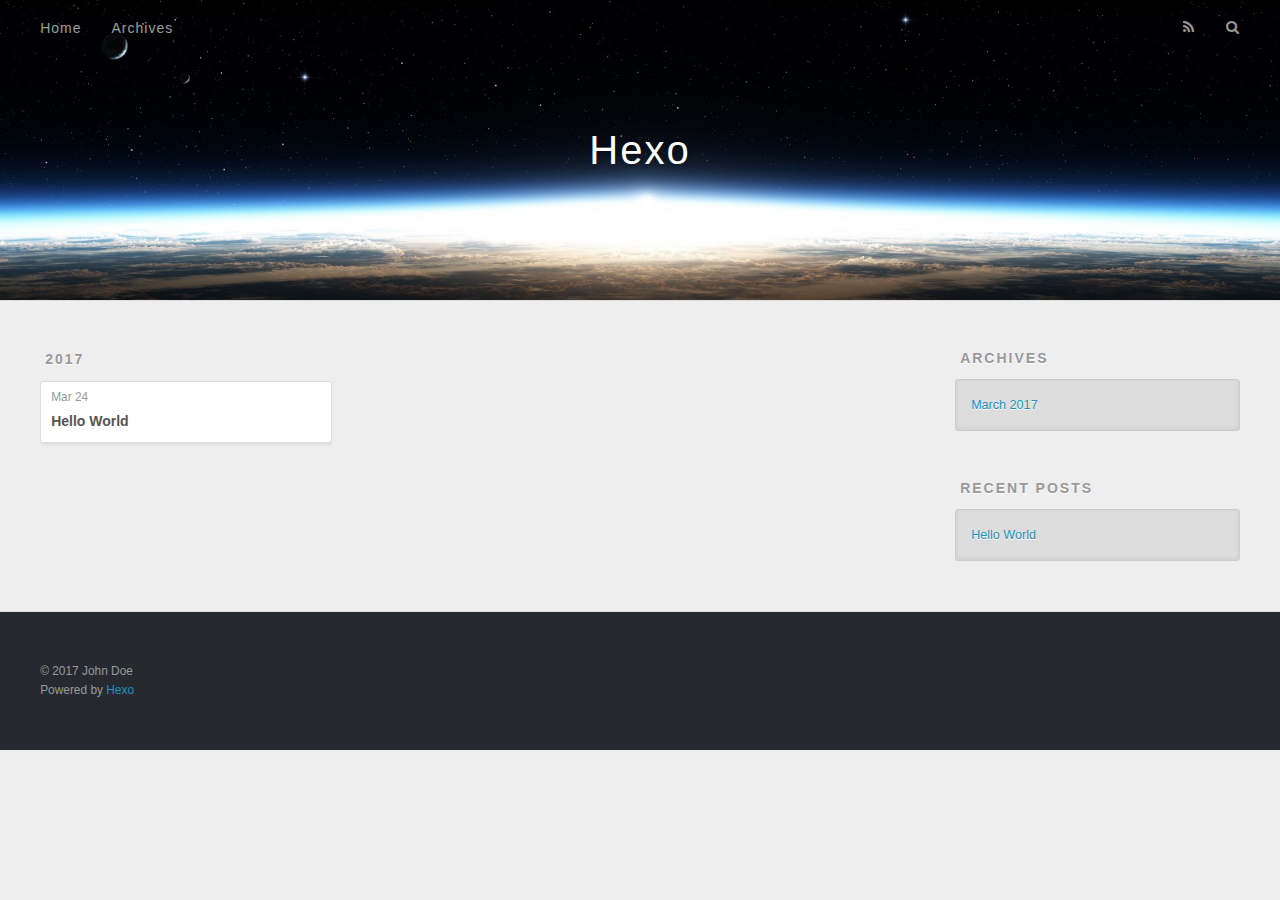
==== archives/index.html @ 80549d4f "Site updated: 2017-03-24 17:54:15" ====
<!DOCTYPE html>
<html>
<head>
  <meta charset="utf-8">
  
  <title>Archives | Hexo</title>
  <meta name="viewport" content="width=device-width, initial-scale=1, maximum-scale=1">
  <meta property="og:type" content="website">
<meta property="og:title" content="Hexo">
<meta property="og:url" content="http://yoursite.com/archives/index.html">
<meta property="og:site_name" content="Hexo">
<meta name="twitter:card" content="summary">
<meta name="twitter:title" content="Hexo">
  
    <link rel="alternate" href="/atom.xml" title="Hexo" type="application/atom+xml">
  
  
    <link rel="icon" href="/favicon.png">
  
  
    <link href="//fonts.googleapis.com/css?family=Source+Code+Pro" rel="stylesheet" type="text/css">
  
  <link rel="stylesheet" href="/css/style.css">
  

</head>

<body>
  <div id="container">
    <div id="wrap">
      <header id="header">
  <div id="banner"></div>
  <div id="header-outer" class="outer">
    <div id="header-title" class="inner">
      <h1 id="logo-wrap">
        <a href="/" id="logo">Hexo</a>
      </h1>
      
    </div>
    <div id="header-inner" class="inner">
      <nav id="main-nav">
        <a id="main-nav-toggle" class="nav-icon"></a>
        
          <a class="main-nav-link" href="/">Home</a>
        
          <a class="main-nav-link" href="/archives">Archives</a>
        
      </nav>
      <nav id="sub-nav">
        
          <a id="nav-rss-link" class="nav-icon" href="/atom.xml" title="RSS Feed"></a>
        
        <a id="nav-search-btn" class="nav-icon" title="Search"></a>
      </nav>
      <div id="search-form-wrap">
        <form action="//google.com/search" method="get" accept-charset="UTF-8" class="search-form"><input type="search" name="q" results="0" class="search-form-input" placeholder="Search"><button type="submit" class="search-form-submit">&#xF002;</button><input type="hidden" name="sitesearch" value="http://yoursite.com"></form>
      </div>
    </div>
  </div>
</header>
      <div class="outer">
        <section id="main">
  
  
    
    
      
      
      <section class="archives-wrap">
        <div class="archive-year-wrap">
          <a href="/archives/2017" class="archive-year">2017</a>
        </div>
        <div class="archives">
    
    <article class="archive-article archive-type-post">
  <div class="archive-article-inner">
    <header class="archive-article-header">
      <a href="/2017/03/24/hello-world/" class="archive-article-date">
  <time datetime="2017-03-24T09:26:03.000Z" itemprop="datePublished">Mar 24</time>
</a>
      
  
    <h1 itemprop="name">
      <a class="archive-article-title" href="/2017/03/24/hello-world/">Hello World</a>
    </h1>
  

    </header>
  </div>
</article>
  
  
    </div></section>
  

</section>
        
          <aside id="sidebar">
  
    

  
    

  
    
  
    
  <div class="widget-wrap">
    <h3 class="widget-title">Archives</h3>
    <div class="widget">
      <ul class="archive-list"><li class="archive-list-item"><a class="archive-list-link" href="/archives/2017/03/">March 2017</a></li></ul>
    </div>
  </div>


  
    
  <div class="widget-wrap">
    <h3 class="widget-title">Recent Posts</h3>
    <div class="widget">
      <ul>
        
          <li>
            <a href="/2017/03/24/hello-world/">Hello World</a>
          </li>
        
      </ul>
    </div>
  </div>

  
</aside>
        
      </div>
      <footer id="footer">
  
  <div class="outer">
    <div id="footer-info" class="inner">
      &copy; 2017 John Doe<br>
      Powered by <a href="http://hexo.io/" target="_blank">Hexo</a>
    </div>
  </div>
</footer>
    </div>
    <nav id="mobile-nav">
  
    <a href="/" class="mobile-nav-link">Home</a>
  
    <a href="/archives" class="mobile-nav-link">Archives</a>
  
</nav>
    

<script src="//ajax.googleapis.com/ajax/libs/jquery/2.0.3/jquery.min.js"></script>


  <link rel="stylesheet" href="/fancybox/jquery.fancybox.css">
  <script src="/fancybox/jquery.fancybox.pack.js"></script>


<script src="/js/script.js"></script>

  </div>
</body>
</html>
---- css/style.css ----
body {
  width: 100%;
}
body:before,
body:after {
  content: "";
  display: table;
}
body:after {
  clear: both;
}
html,
body,
div,
span,
applet,
object,
iframe,
h1,
h2,
h3,
h4,
h5,
h6,
p,
blockquote,
pre,
a,
abbr,
acronym,
address,
big,
cite,
code,
del,
dfn,
em,
img,
ins,
kbd,
q,
s,
samp,
small,
strike,
strong,
sub,
sup,
tt,
var,
dl,
dt,
dd,
ol,
ul,
li,
fieldset,
form,
label,
legend,
table,
caption,
tbody,
tfoot,
thead,
tr,
th,
td {
  margin: 0;
  padding: 0;
  border: 0;
  outline: 0;
  font-weight: inherit;
  font-style: inherit;
  font-family: inherit;
  font-size: 100%;
  vertical-align: baseline;
}
body {
  line-height: 1;
  color: #000;
  background: #fff;
}
ol,
ul {
  list-style: none;
}
table {
  border-collapse: separate;
  border-spacing: 0;
  vertical-align: middle;
}
caption,
th,
td {
  text-align: left;
  font-weight: normal;
  vertical-align: middle;
}
a img {
  border: none;
}
input,
button {
  margin: 0;
  padding: 0;
}
input::-moz-focus-inner,
button::-moz-focus-inner {
  border: 0;
  padding: 0;
}
@font-face {
  font-family: FontAwesome;
  font-style: normal;
  font-weight: normal;
  src: url("fonts/fontawesome-webfont.eot?v=#4.0.3");
  src: url("fonts/fontawesome-webfont.eot?#iefix&v=#4.0.3") format("embedded-opentype"), url("fonts/fontawesome-webfont.woff?v=#4.0.3") format("woff"), url("fonts/fontawesome-webfont.ttf?v=#4.0.3") format("truetype"), url("fonts/fontawesome-webfont.svg#fontawesomeregular?v=#4.0.3") format("svg");
}
html,
body,
#container {
  height: 100%;
}
body {
  background: #eee;
  font: 14px "Helvetica Neue", Helvetica, Arial, sans-serif;
  -webkit-text-size-adjust: 100%;
}
.outer {
  max-width: 1220px;
  margin: 0 auto;
  padding: 0 20px;
}
.outer:before,
.outer:after {
  content: "";
  display: table;
}
.outer:after {
  clear: both;
}
.inner {
  display: inline;
  float: left;
  width: 98.33333333333333%;
  margin: 0 0.833333333333333%;
}
.left,
.alignleft {
  float: left;
}
.right,
.alignright {
  float: right;
}
.clear {
  clear: both;
}
#container {
  position: relative;
}
.mobile-nav-on {
  overflow: hidden;
}
#wrap {
  height: 100%;
  width: 100%;
  position: absolute;
  top: 0;
  left: 0;
  -webkit-transition: 0.2s ease-out;
  -moz-transition: 0.2s ease-out;
  -ms-transition: 0.2s ease-out;
  transition: 0.2s ease-out;
  z-index: 1;
  background: #eee;
}
.mobile-nav-on #wrap {
  left: 280px;
}
@media screen and (min-width: 768px) {
  #main {
    display: inline;
    float: left;
    width: 73.33333333333333%;
    margin: 0 0.833333333333333%;
  }
}
.article-date,
.article-category-link,
.archive-year,
.widget-title {
  text-decoration: none;
  text-transform: uppercase;
  letter-spacing: 2px;
  color: #999;
  margin-bottom: 1em;
  margin-left: 5px;
  line-height: 1em;
  text-shadow: 0 1px #fff;
  font-weight: bold;
}
.article-inner,
.archive-article-inner {
  background: #fff;
  -webkit-box-shadow: 1px 2px 3px #ddd;
  box-shadow: 1px 2px 3px #ddd;
  border: 1px solid #ddd;
  border-radius: 3px;
}
.article-entry h1,
.widget h1 {
  font-size: 2em;
}
.article-entry h2,
.widget h2 {
  font-size: 1.5em;
}
.article-entry h3,
.widget h3 {
  font-size: 1.3em;
}
.article-entry h4,
.widget h4 {
  font-size: 1.2em;
}
.article-entry h5,
.widget h5 {
  font-size: 1em;
}
.article-entry h6,
.widget h6 {
  font-size: 1em;
  color: #999;
}
.article-entry hr,
.widget hr {
  border: 1px dashed #ddd;
}
.article-entry strong,
.widget strong {
  font-weight: bold;
}
.article-entry em,
.widget em,
.article-entry cite,
.widget cite {
  font-style: italic;
}
.article-entry sup,
.widget sup,
.article-entry sub,
.widget sub {
  font-size: 0.75em;
  line-height: 0;
  position: relative;
  vertical-align: baseline;
}
.article-entry sup,
.widget sup {
  top: -0.5em;
}
.article-entry sub,
.widget sub {
  bottom: -0.2em;
}
.article-entry small,
.widget small {
  font-size: 0.85em;
}
.article-entry acronym,
.widget acronym,
.article-entry abbr,
.widget abbr {
  border-bottom: 1px dotted;
}
.article-entry ul,
.widget ul,
.article-entry ol,
.widget ol,
.article-entry dl,
.widget dl {
  margin: 0 20px;
  line-height: 1.6em;
}
.article-entry ul ul,
.widget ul ul,
.article-entry ol ul,
.widget ol ul,
.article-entry ul ol,
.widget ul ol,
.article-entry ol ol,
.widget ol ol {
  margin-top: 0;
  margin-bottom: 0;
}
.article-entry ul,
.widget ul {
  list-style: disc;
}
.article-entry ol,
.widget ol {
  list-style: decimal;
}
.article-entry dt,
.widget dt {
  font-weight: bold;
}
#header {
  height: 300px;
  position: relative;
  border-bottom: 1px solid #ddd;
}
#header:before,
#header:after {
  content: "";
  position: absolute;
  left: 0;
  right: 0;
  height: 40px;
}
#header:before {
  top: 0;
  background: -webkit-linear-gradient(rgba(0,0,0,0.2), transparent);
  background: -moz-linear-gradient(rgba(0,0,0,0.2), transparent);
  background: -ms-linear-gradient(rgba(0,0,0,0.2), transparent);
  background: linear-gradient(rgba(0,0,0,0.2), transparent);
}
#header:after {
  bottom: 0;
  background: -webkit-linear-gradient(transparent, rgba(0,0,0,0.2));
  background: -moz-linear-gradient(transparent, rgba(0,0,0,0.2));
  background: -ms-linear-gradient(transparent, rgba(0,0,0,0.2));
  background: linear-gradient(transparent, rgba(0,0,0,0.2));
}
#header-outer {
  height: 100%;
  position: relative;
}
#header-inner {
  position: relative;
  overflow: hidden;
}
#banner {
  position: absolute;
  top: 0;
  left: 0;
  width: 100%;
  height: 100%;
  background: url("images/banner.jpg") center #000;
  -webkit-background-size: cover;
  -moz-background-size: cover;
  background-size: cover;
  z-index: -1;
}
#header-title {
  text-align: center;
  height: 40px;
  position: absolute;
  top: 50%;
  left: 0;
  margin-top: -20px;
}
#logo,
#subtitle {
  text-decoration: none;
  color: #fff;
  font-weight: 300;
  text-shadow: 0 1px 4px rgba(0,0,0,0.3);
}
#logo {
  font-size: 40px;
  line-height: 40px;
  letter-spacing: 2px;
}
#subtitle {
  font-size: 16px;
  line-height: 16px;
  letter-spacing: 1px;
}
#subtitle-wrap {
  margin-top: 16px;
}
#main-nav {
  float: left;
  margin-left: -15px;
}
.nav-icon,
.main-nav-link {
  float: left;
  color: #fff;
  opacity: 0.6;
  text-decoration: none;
  text-shadow: 0 1px rgba(0,0,0,0.2);
  -webkit-transition: opacity 0.2s;
  -moz-transition: opacity 0.2s;
  -ms-transition: opacity 0.2s;
  transition: opacity 0.2s;
  display: block;
  padding: 20px 15px;
}
.nav-icon:hover,
.main-nav-link:hover {
  opacity: 1;
}
.nav-icon {
  font-family: FontAwesome;
  text-align: center;
  font-size: 14px;
  width: 14px;
  height: 14px;
  padding: 20px 15px;
  position: relative;
  cursor: pointer;
}
.main-nav-link {
  font-weight: 300;
  letter-spacing: 1px;
}
@media screen and (max-width: 479px) {
  .main-nav-link {
    display: none;
  }
}
#main-nav-toggle {
  display: none;
}
#main-nav-toggle:before {
  content: "\f0c9";
}
@media screen and (max-width: 479px) {
  #main-nav-toggle {
    display: block;
  }
}
#sub-nav {
  float: right;
  margin-right: -15px;
}
#nav-rss-link:before {
  content: "\f09e";
}
#nav-search-btn:before {
  content: "\f002";
}
#search-form-wrap {
  position: absolute;
  top: 15px;
  width: 150px;
  height: 30px;
  right: -150px;
  opacity: 0;
  -webkit-transition: 0.2s ease-out;
  -moz-transition: 0.2s ease-out;
  -ms-transition: 0.2s ease-out;
  transition: 0.2s ease-out;
}
#search-form-wrap.on {
  opacity: 1;
  right: 0;
}
@media screen and (max-width: 479px) {
  #search-form-wrap {
    width: 100%;
    right: -100%;
  }
}
.search-form {
  position: absolute;
  top: 0;
  left: 0;
  right: 0;
  background: #fff;
  padding: 5px 15px;
  border-radius: 15px;
  -webkit-box-shadow: 0 0 10px rgba(0,0,0,0.3);
  box-shadow: 0 0 10px rgba(0,0,0,0.3);
}
.search-form-input {
  border: none;
  background: none;
  color: #555;
  width: 100%;
  font: 13px "Helvetica Neue", Helvetica, Arial, sans-serif;
  outline: none;
}
.search-form-input::-webkit-search-results-decoration,
.search-form-input::-webkit-search-cancel-button {
  -webkit-appearance: none;
}
.search-form-submit {
  position: absolute;
  top: 50%;
  right: 10px;
  margin-top: -7px;
  font: 13px FontAwesome;
  border: none;
  background: none;
  color: #bbb;
  cursor: pointer;
}
.search-form-submit:hover,
.search-form-submit:focus {
  color: #777;
}
.article {
  margin: 50px 0;
}
.article-inner {
  overflow: hidden;
}
.article-meta:before,
.article-meta:after {
  content: "";
  display: table;
}
.article-meta:after {
  clear: both;
}
.article-date {
  float: left;
}
.article-category {
  float: left;
  line-height: 1em;
  color: #ccc;
  text-shadow: 0 1px #fff;
  margin-left: 8px;
}
.article-category:before {
  content: "\2022";
}
.article-category-link {
  margin: 0 12px 1em;
}
.article-header {
  padding: 20px 20px 0;
}
.article-title {
  text-decoration: none;
  font-size: 2em;
  font-weight: bold;
  color: #555;
  line-height: 1.1em;
  -webkit-transition: color 0.2s;
  -moz-transition: color 0.2s;
  -ms-transition: color 0.2s;
  transition: color 0.2s;
}
a.article-title:hover {
  color: #258fb8;
}
.article-entry {
  color: #555;
  padding: 0 20px;
}
.article-entry:before,
.article-entry:after {
  content: "";
  display: table;
}
.article-entry:after {
  clear: both;
}
.article-entry p,
.article-entry table {
  line-height: 1.6em;
  margin: 1.6em 0;
}
.article-entry h1,
.article-entry h2,
.article-entry h3,
.article-entry h4,
.article-entry h5,
.article-entry h6 {
  font-weight: bold;
}
.article-entry h1,
.article-entry h2,
.article-entry h3,
.article-entry h4,
.article-entry h5,
.article-entry h6 {
  line-height: 1.1em;
  margin: 1.1em 0;
}
.article-entry a {
  color: #258fb8;
  text-decoration: none;
}
.article-entry a:hover {
  text-decoration: underline;
}
.article-entry ul,
.article-entry ol,
.article-entry dl {
  margin-top: 1.6em;
  margin-bottom: 1.6em;
}
.article-entry img,
.article-entry video {
  max-width: 100%;
  height: auto;
  display: block;
  margin: auto;
}
.article-entry iframe {
  border: none;
}
.article-entry table {
  width: 100%;
  border-collapse: collapse;
  border-spacing: 0;
}
.article-entry th {
  font-weight: bold;
  border-bottom: 3px solid #ddd;
  padding-bottom: 0.5em;
}
.article-entry td {
  border-bottom: 1px solid #ddd;
  padding: 10px 0;
}
.article-entry blockquote {
  font-family: Georgia, "Times New Roman", serif;
  font-size: 1.4em;
  margin: 1.6em 20px;
  text-align: center;
}
.article-entry blockquote footer {
  font-size: 14px;
  margin: 1.6em 0;
  font-family: "Helvetica Neue", Helvetica, Arial, sans-serif;
}
.article-entry blockquote footer cite:before {
  content: "—";
  padding: 0 0.5em;
}
.article-entry .pullquote {
  text-align: left;
  width: 45%;
  margin: 0;
}
.article-entry .pullquote.left {
  margin-left: 0.5em;
  margin-right: 1em;
}
.article-entry .pullquote.right {
  margin-right: 0.5em;
  margin-left: 1em;
}
.article-entry .caption {
  color: #999;
  display: block;
  font-size: 0.9em;
  margin-top: 0.5em;
  position: relative;
  text-align: center;
}
.article-entry .video-container {
  position: relative;
  padding-top: 56.25%;
  height: 0;
  overflow: hidden;
}
.article-entry .video-container iframe,
.article-entry .video-container object,
.article-entry .video-container embed {
  position: absolute;
  top: 0;
  left: 0;
  width: 100%;
  height: 100%;
  margin-top: 0;
}
.article-more-link a {
  display: inline-block;
  line-height: 1em;
  padding: 6px 15px;
  border-radius: 15px;
  background: #eee;
  color: #999;
  text-shadow: 0 1px #fff;
  text-decoration: none;
}
.article-more-link a:hover {
  background: #258fb8;
  color: #fff;
  text-decoration: none;
  text-shadow: 0 1px #1e7293;
}
.article-footer {
  font-size: 0.85em;
  line-height: 1.6em;
  border-top: 1px solid #ddd;
  padding-top: 1.6em;
  margin: 0 20px 20px;
}
.article-footer:before,
.article-footer:after {
  content: "";
  display: table;
}
.article-footer:after {
  clear: both;
}
.article-footer a {
  color: #999;
  text-decoration: none;
}
.article-footer a:hover {
  color: #555;
}
.article-tag-list-item {
  float: left;
  margin-right: 10px;
}
.article-tag-list-link:before {
  content: "#";
}
.article-comment-link {
  float: right;
}
.article-comment-link:before {
  content: "\f075";
  font-family: FontAwesome;
  padding-right: 8px;
}
.article-share-link {
  cursor: pointer;
  float: right;
  margin-left: 20px;
}
.article-share-link:before {
  content: "\f064";
  font-family: FontAwesome;
  padding-right: 6px;
}
#article-nav {
  position: relative;
}
#article-nav:before,
#article-nav:after {
  content: "";
  display: table;
}
#article-nav:after {
  clear: both;
}
@media screen and (min-width: 768px) {
  #article-nav {
    margin: 50px 0;
  }
  #article-nav:before {
    width: 8px;
    height: 8px;
    position: absolute;
    top: 50%;
    left: 50%;
    margin-top: -4px;
    margin-left: -4px;
    content: "";
    border-radius: 50%;
    background: #ddd;
    -webkit-box-shadow: 0 1px 2px #fff;
    box-shadow: 0 1px 2px #fff;
  }
}
.article-nav-link-wrap {
  text-decoration: none;
  text-shadow: 0 1px #fff;
  color: #999;
  -webkit-box-sizing: border-box;
  -moz-box-sizing: border-box;
  box-sizing: border-box;
  margin-top: 50px;
  text-align: center;
  display: block;
}
.article-nav-link-wrap:hover {
  color: #555;
}
@media screen and (min-width: 768px) {
  .article-nav-link-wrap {
    width: 50%;
    margin-top: 0;
  }
}
@media screen and (min-width: 768px) {
  #article-nav-newer {
    float: left;
    text-align: right;
    padding-right: 20px;
  }
}
@media screen and (min-width: 768px) {
  #article-nav-older {
    float: right;
    text-align: left;
    padding-left: 20px;
  }
}
.article-nav-caption {
  text-transform: uppercase;
  letter-spacing: 2px;
  color: #ddd;
  line-height: 1em;
  font-weight: bold;
}
#article-nav-newer .article-nav-caption {
  margin-right: -2px;
}
.article-nav-title {
  font-size: 0.85em;
  line-height: 1.6em;
  margin-top: 0.5em;
}
.article-share-box {
  position: absolute;
  display: none;
  background: #fff;
  -webkit-box-shadow: 1px 2px 10px rgba(0,0,0,0.2);
  box-shadow: 1px 2px 10px rgba(0,0,0,0.2);
  border-radius: 3px;
  margin-left: -145px;
  overflow: hidden;
  z-index: 1;
}
.article-share-box.on {
  display: block;
}
.article-share-input {
  width: 100%;
  background: none;
  -webkit-box-sizing: border-box;
  -moz-box-sizing: border-box;
  box-sizing: border-box;
  font: 14px "Helvetica Neue", Helvetica, Arial, sans-serif;
  padding: 0 15px;
  color: #555;
  outline: none;
  border: 1px solid #ddd;
  border-radius: 3px 3px 0 0;
  height: 36px;
  line-height: 36px;
}
.article-share-links {
  background: #eee;
}
.article-share-links:before,
.article-share-links:after {
  content: "";
  display: table;
}
.article-share-links:after {
  clear: both;
}
.article-share-twitter,
.article-share-facebook,
.article-share-pinterest,
.article-share-google {
  width: 50px;
  height: 36px;
  display: block;
  float: left;
  position: relative;
  color: #999;
  text-shadow: 0 1px #fff;
}
.article-share-twitter:before,
.article-share-facebook:before,
.article-share-pinterest:before,
.article-share-google:before {
  font-size: 20px;
  font-family: FontAwesome;
  width: 20px;
  height: 20px;
  position: absolute;
  top: 50%;
  left: 50%;
  margin-top: -10px;
  margin-left: -10px;
  text-align: center;
}
.article-share-twitter:hover,
.article-share-facebook:hover,
.article-share-pinterest:hover,
.article-share-google:hover {
  color: #fff;
}
.article-share-twitter:before {
  content: "\f099";
}
.article-share-twitter:hover {
  background: #00aced;
  text-shadow: 0 1px #008abe;
}
.article-share-facebook:before {
  content: "\f09a";
}
.article-share-facebook:hover {
  background: #3b5998;
  text-shadow: 0 1px #2f477a;
}
.article-share-pinterest:before {
  content: "\f0d2";
}
.article-share-pinterest:hover {
  background: #cb2027;
  text-shadow: 0 1px #a21a1f;
}
.article-share-google:before {
  content: "\f0d5";
}
.article-share-google:hover {
  background: #dd4b39;
  text-shadow: 0 1px #be3221;
}
.article-gallery {
  background: #000;
  position: relative;
}
.article-gallery-photos {
  position: relative;
  overflow: hidden;
}
.article-gallery-img {
  display: none;
  max-width: 100%;
}
.article-gallery-img:first-child {
  display: block;
}
.article-gallery-img.loaded {
  position: absolute;
  display: block;
}
.article-gallery-img img {
  display: block;
  max-width: 100%;
  margin: 0 auto;
}
#comments {
  background: #fff;
  -webkit-box-shadow: 1px 2px 3px #ddd;
  box-shadow: 1px 2px 3px #ddd;
  padding: 20px;
  border: 1px solid #ddd;
  border-radius: 3px;
  margin: 50px 0;
}
#comments a {
  color: #258fb8;
}
.archives-wrap {
  margin: 50px 0;
}
.archives:before,
.archives:after {
  content: "";
  display: table;
}
.archives:after {
  clear: both;
}
.archive-year-wrap {
  margin-bottom: 1em;
}
.archives {
  -webkit-column-gap: 10px;
  -moz-column-gap: 10px;
  column-gap: 10px;
}
@media screen and (min-width: 480px) and (max-width: 767px) {
  .archives {
    -webkit-column-count: 2;
    -moz-column-count: 2;
    column-count: 2;
  }
}
@media screen and (min-width: 768px) {
  .archives {
    -webkit-column-count: 3;
    -moz-column-count: 3;
    column-count: 3;
  }
}
.archive-article {
  -webkit-column-break-inside: avoid;
  page-break-inside: avoid;
  overflow: hidden;
  break-inside: avoid-column;
}
.archive-article-inner {
  padding: 10px;
  margin-bottom: 15px;
}
.archive-article-title {
  text-decoration: none;
  font-weight: bold;
  color: #555;
  -webkit-transition: color 0.2s;
  -moz-transition: color 0.2s;
  -ms-transition: color 0.2s;
  transition: color 0.2s;
  line-height: 1.6em;
}
.archive-article-title:hover {
  color: #258fb8;
}
.archive-article-footer {
  margin-top: 1em;
}
.archive-article-date {
  color: #999;
  text-decoration: none;
  font-size: 0.85em;
  line-height: 1em;
  margin-bottom: 0.5em;
  display: block;
}
#page-nav {
  margin: 50px auto;
  background: #fff;
  -webkit-box-shadow: 1px 2px 3px #ddd;
  box-shadow: 1px 2px 3px #ddd;
  border: 1px solid #ddd;
  border-radius: 3px;
  text-align: center;
  color: #999;
  overflow: hidden;
}
#page-nav:before,
#page-nav:after {
  content: "";
  display: table;
}
#page-nav:after {
  clear: both;
}
#page-nav a,
#page-nav span {
  padding: 10px 20px;
  line-height: 1;
  height: 2ex;
}
#page-nav a {
  color: #999;
  text-decoration: none;
}
#page-nav a:hover {
  background: #999;
  color: #fff;
}
#page-nav .prev {
  float: left;
}
#page-nav .next {
  float: right;
}
#page-nav .page-number {
  display: inline-block;
}
@media screen and (max-width: 479px) {
  #page-nav .page-number {
    display: none;
  }
}
#page-nav .current {
  color: #555;
  font-weight: bold;
}
#page-nav .space {
  color: #ddd;
}
#footer {
  background: #262a30;
  padding: 50px 0;
  border-top: 1px solid #ddd;
  color: #999;
}
#footer a {
  color: #258fb8;
  text-decoration: none;
}
#footer a:hover {
  text-decoration: underline;
}
#footer-info {
  line-height: 1.6em;
  font-size: 0.85em;
}
.article-entry pre,
.article-entry .highlight {
  background: #2d2d2d;
  margin: 0 -20px;
  padding: 15px 20px;
  border-style: solid;
  border-color: #ddd;
  border-width: 1px 0;
  overflow: auto;
  color: #ccc;
  line-height: 22.400000000000002px;
}
.article-entry .highlight .gutter pre,
.article-entry .gist .gist-file .gist-data .line-numbers {
  color: #666;
  font-size: 0.85em;
}
.article-entry pre,
.article-entry code {
  font-family: "Source Code Pro", Consolas, Monaco, Menlo, Consolas, monospace;
}
.article-entry code {
  background: #eee;
  text-shadow: 0 1px #fff;
  padding: 0 0.3em;
}
.article-entry pre code {
  background: none;
  text-shadow: none;
  padding: 0;
}
.article-entry .highlight pre {
  border: none;
  margin: 0;
  padding: 0;
}
.article-entry .highlight table {
  margin: 0;
  width: auto;
}
.article-entry .highlight td {
  border: none;
  padding: 0;
}
.article-entry .highlight figcaption {
  font-size: 0.85em;
  color: #999;
  line-height: 1em;
  margin-bottom: 1em;
}
.article-entry .highlight figcaption:before,
.article-entry .highlight figcaption:after {
  content: "";
  display: table;
}
.article-entry .highlight figcaption:after {
  clear: both;
}
.article-entry .highlight figcaption a {
  float: right;
}
.article-entry .highlight .gutter pre {
  text-align: right;
  padding-right: 20px;
}
.article-entry .highlight .line {
  height: 22.400000000000002px;
}
.article-entry .highlight .line.marked {
  background: #515151;
}
.article-entry .gist {
  margin: 0 -20px;
  border-style: solid;
  border-color: #ddd;
  border-width: 1px 0;
  background: #2d2d2d;
  padding: 15px 20px 15px 0;
}
.article-entry .gist .gist-file {
  border: none;
  font-family: "Source Code Pro", Consolas, Monaco, Menlo, Consolas, monospace;
  margin: 0;
}
.article-entry .gist .gist-file .gist-data {
  background: none;
  border: none;
}
.article-entry .gist .gist-file .gist-data .line-numbers {
  background: none;
  border: none;
  padding: 0 20px 0 0;
}
.article-entry .gist .gist-file .gist-data .line-data {
  padding: 0 !important;
}
.article-entry .gist .gist-file .highlight {
  margin: 0;
  padding: 0;
  border: none;
}
.article-entry .gist .gist-file .gist-meta {
  background: #2d2d2d;
  color: #999;
  font: 0.85em "Helvetica Neue", Helvetica, Arial, sans-serif;
  text-shadow: 0 0;
  padding: 0;
  margin-top: 1em;
  margin-left: 20px;
}
.article-entry .gist .gist-file .gist-meta a {
  color: #258fb8;
  font-weight: normal;
}
.article-entry .gist .gist-file .gist-meta a:hover {
  text-decoration: underline;
}
pre .comment,
pre .title {
  color: #999;
}
pre .variable,
pre .attribute,
pre .tag,
pre .regexp,
pre .ruby .constant,
pre .xml .tag .title,
pre .xml .pi,
pre .xml .doctype,
pre .html .doctype,
pre .css .id,
pre .css .class,
pre .css .pseudo {
  color: #f2777a;
}
pre .number,
pre .preprocessor,
pre .built_in,
pre .literal,
pre .params,
pre .constant {
  color: #f99157;
}
pre .class,
pre .ruby .class .title,
pre .css .rules .attribute {
  color: #9c9;
}
pre .string,
pre .value,
pre .inheritance,
pre .header,
pre .ruby .symbol,
pre .xml .cdata {
  color: #9c9;
}
pre .css .hexcolor {
  color: #6cc;
}
pre .function,
pre .python .decorator,
pre .python .title,
pre .ruby .function .title,
pre .ruby .title .keyword,
pre .perl .sub,
pre .javascript .title,
pre .coffeescript .title {
  color: #69c;
}
pre .keyword,
pre .javascript .function {
  color: #c9c;
}
@media screen and (max-width: 479px) {
  #mobile-nav {
    position: absolute;
    top: 0;
    left: 0;
    width: 280px;
    height: 100%;
    background: #191919;
    border-right: 1px solid #fff;
  }
}
@media screen and (max-width: 479px) {
  .mobile-nav-link {
    display: block;
    color: #999;
    text-decoration: none;
    padding: 15px 20px;
    font-weight: bold;
  }
  .mobile-nav-link:hover {
    color: #fff;
  }
}
@media screen and (min-width: 768px) {
  #sidebar {
    display: inline;
    float: left;
    width: 23.333333333333332%;
    margin: 0 0.833333333333333%;
  }
}
.widget-wrap {
  margin: 50px 0;
}
.widget {
  color: #777;
  text-shadow: 0 1px #fff;
  background: #ddd;
  -webkit-box-shadow: 0 -1px 4px #ccc inset;
  box-shadow: 0 -1px 4px #ccc inset;
  border: 1px solid #ccc;
  padding: 15px;
  border-radius: 3px;
}
.widget a {
  color: #258fb8;
  text-decoration: none;
}
.widget a:hover {
  text-decoration: underline;
}
.widget ul ul,
.widget ol ul,
.widget dl ul,
.widget ul ol,
.widget ol ol,
.widget dl ol,
.widget ul dl,
.widget ol dl,
.widget dl dl {
  margin-left: 15px;
  list-style: disc;
}
.widget {
  line-height: 1.6em;
  word-wrap: break-word;
  font-size: 0.9em;
}
.widget ul,
.widget ol {
  list-style: none;
  margin: 0;
}
.widget ul ul,
.widget ol ul,
.widget ul ol,
.widget ol ol {
  margin: 0 20px;
}
.widget ul ul,
.widget ol ul {
  list-style: disc;
}
.widget ul ol,
.widget ol ol {
  list-style: decimal;
}
.category-list-count,
.tag-list-count,
.archive-list-count {
  padding-left: 5px;
  color: #999;
  font-size: 0.85em;
}
.category-list-count:before,
.tag-list-count:before,
.archive-list-count:before {
  content: "(";
}
.category-list-count:after,
.tag-list-count:after,
.archive-list-count:after {
  content: ")";
}
.tagcloud a {
  margin-right: 5px;
  display: inline-block;
}
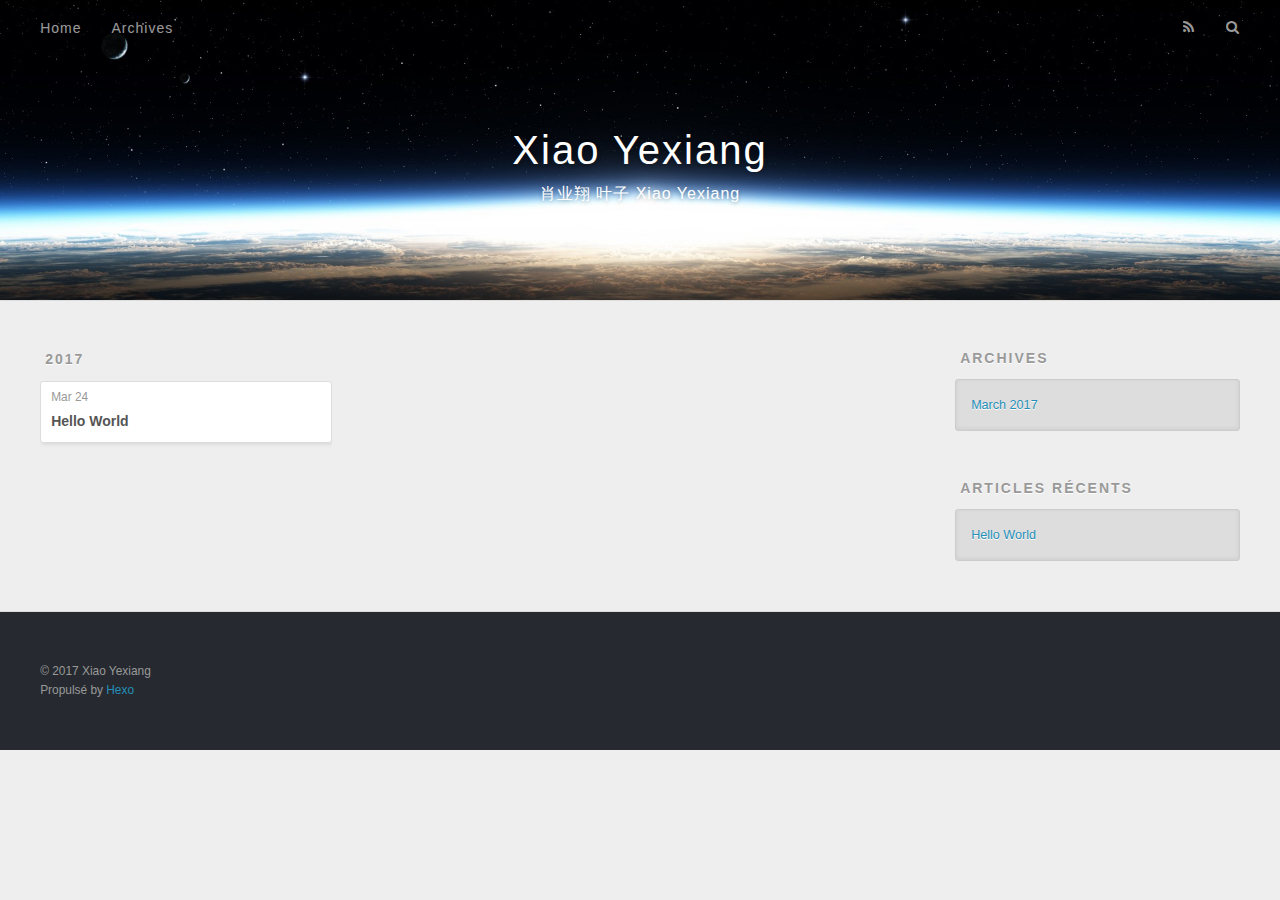
==== commit fb345da4: "Site updated: 2017-03-24 18:55:50" ====
--- a/archives/index.html
+++ b/archives/index.html
@@ -3,16 +3,19 @@
 <head>
   <meta charset="utf-8">
   
-  <title>Archives | Hexo</title>
+  <title>Archives | Xiao Yexiang</title>
   <meta name="viewport" content="width=device-width, initial-scale=1, maximum-scale=1">
-  <meta property="og:type" content="website">
-<meta property="og:title" content="Hexo">
+  <meta name="description" content="肖业翔 叶子 Xiao Yexiang">
+<meta property="og:type" content="website">
+<meta property="og:title" content="Xiao Yexiang">
 <meta property="og:url" content="http://yoursite.com/archives/index.html">
-<meta property="og:site_name" content="Hexo">
+<meta property="og:site_name" content="Xiao Yexiang">
+<meta property="og:description" content="肖业翔 叶子 Xiao Yexiang">
 <meta name="twitter:card" content="summary">
-<meta name="twitter:title" content="Hexo">
+<meta name="twitter:title" content="Xiao Yexiang">
+<meta name="twitter:description" content="肖业翔 叶子 Xiao Yexiang">
   
-    <link rel="alternate" href="/atom.xml" title="Hexo" type="application/atom+xml">
+    <link rel="alternate" href="/atom.xml" title="Xiao Yexiang" type="application/atom+xml">
   
   
     <link rel="icon" href="/favicon.png">
@@ -33,8 +36,12 @@
   <div id="header-outer" class="outer">
     <div id="header-title" class="inner">
       <h1 id="logo-wrap">
-        <a href="/" id="logo">Hexo</a>
+        <a href="/" id="logo">Xiao Yexiang</a>
       </h1>
+      
+        <h2 id="subtitle-wrap">
+          <a href="/" id="subtitle">肖业翔 叶子 Xiao Yexiang</a>
+        </h2>
       
     </div>
     <div id="header-inner" class="inner">
@@ -48,9 +55,9 @@
       </nav>
       <nav id="sub-nav">
         
-          <a id="nav-rss-link" class="nav-icon" href="/atom.xml" title="RSS Feed"></a>
+          <a id="nav-rss-link" class="nav-icon" href="/atom.xml" title="Flux RSS"></a>
         
-        <a id="nav-search-btn" class="nav-icon" title="Search"></a>
+        <a id="nav-search-btn" class="nav-icon" title="Rechercher"></a>
       </nav>
       <div id="search-form-wrap">
         <form action="//google.com/search" method="get" accept-charset="UTF-8" class="search-form"><input type="search" name="q" results="0" class="search-form-input" placeholder="Search"><button type="submit" class="search-form-submit">&#xF002;</button><input type="hidden" name="sitesearch" value="http://yoursite.com"></form>
@@ -117,7 +124,7 @@
   
     
   <div class="widget-wrap">
-    <h3 class="widget-title">Recent Posts</h3>
+    <h3 class="widget-title">Articles récents</h3>
     <div class="widget">
       <ul>
         
@@ -137,8 +144,8 @@
   
   <div class="outer">
     <div id="footer-info" class="inner">
-      &copy; 2017 John Doe<br>
-      Powered by <a href="http://hexo.io/" target="_blank">Hexo</a>
+      &copy; 2017 Xiao Yexiang<br>
+      Propulsé by <a href="http://hexo.io/" target="_blank">Hexo</a>
     </div>
   </div>
 </footer>
--- a/css/style.css
+++ b/css/style.css
@@ -143,8 +143,8 @@
 .inner {
   display: inline;
   float: left;
-  width: 98.33333333333333%;
-  margin: 0 0.833333333333333%;
+  width: 98.3333333333333%;
+  margin: 0 0.8333333333333%;
 }
 .left,
 .alignleft {
@@ -183,8 +183,8 @@
   #main {
     display: inline;
     float: left;
-    width: 73.33333333333333%;
-    margin: 0 0.833333333333333%;
+    width: 73.3333333333333%;
+    margin: 0 0.8333333333333%;
   }
 }
 .article-date,
@@ -1291,8 +1291,8 @@
   #sidebar {
     display: inline;
     float: left;
-    width: 23.333333333333332%;
-    margin: 0 0.833333333333333%;
+    width: 23.3333333333333%;
+    margin: 0 0.8333333333333%;
   }
 }
 .widget-wrap {
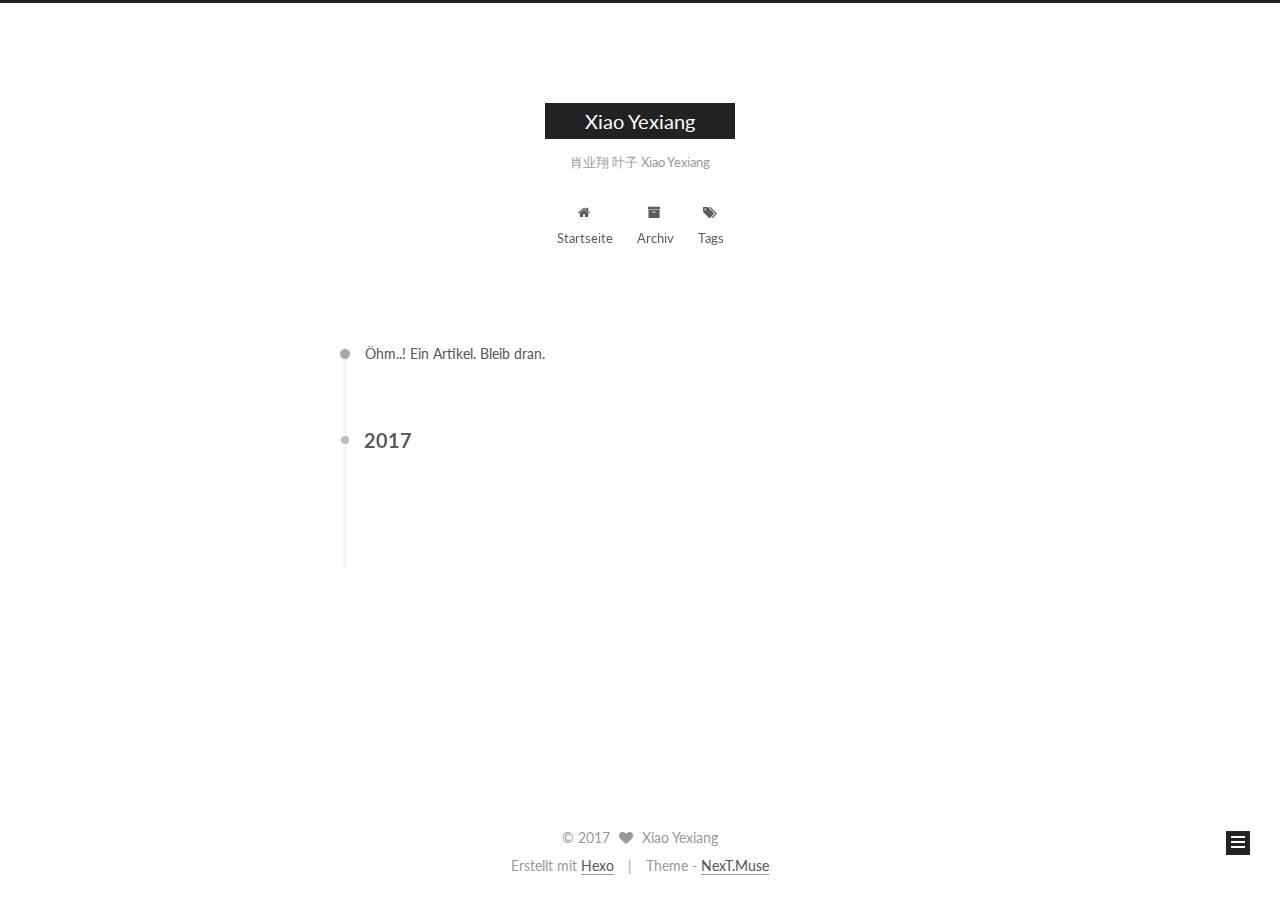
==== commit aa3c9132: "Site updated: 2017-03-25 09:17:33" ====
--- a/archives/index.html
+++ b/archives/index.html
@@ -1,173 +1,550 @@
-<!DOCTYPE html>
-<html>
+<!doctype html>
+
+
+
+  
+
+
+<html class="theme-next muse use-motion" lang="">
 <head>
-  <meta charset="utf-8">
-  
-  <title>Archives | Xiao Yexiang</title>
-  <meta name="viewport" content="width=device-width, initial-scale=1, maximum-scale=1">
-  <meta name="description" content="肖业翔 叶子 Xiao Yexiang">
+  <meta charset="UTF-8"/>
+<meta http-equiv="X-UA-Compatible" content="IE=edge" />
+<meta name="viewport" content="width=device-width, initial-scale=1, maximum-scale=1"/>
+
+
+
+<meta http-equiv="Cache-Control" content="no-transform" />
+<meta http-equiv="Cache-Control" content="no-siteapp" />
+
+
+
+
+
+
+
+
+
+
+
+
+
+
+
+  
+  
+  <link href="/lib/fancybox/source/jquery.fancybox.css?v=2.1.5" rel="stylesheet" type="text/css" />
+
+
+
+
+  
+  
+  
+  
+
+  
+    
+    
+  
+
+  
+
+  
+
+  
+
+  
+
+  
+    
+    
+    <link href="//fonts.googleapis.com/css?family=Lato:300,300italic,400,400italic,700,700italic&subset=latin,latin-ext" rel="stylesheet" type="text/css">
+  
+
+
+
+
+
+
+<link href="/lib/font-awesome/css/font-awesome.min.css?v=4.6.2" rel="stylesheet" type="text/css" />
+
+<link href="/css/main.css?v=5.1.0" rel="stylesheet" type="text/css" />
+
+
+  <meta name="keywords" content="Hexo, NexT" />
+
+
+
+
+
+  <link rel="alternate" href="/atom.xml" title="Xiao Yexiang" type="application/atom+xml" />
+
+
+
+
+  <link rel="shortcut icon" type="image/x-icon" href="/favicon.ico?v=5.1.0" />
+
+
+
+
+
+
+<meta name="description" content="肖业翔 叶子 Xiao Yexiang">
 <meta property="og:type" content="website">
 <meta property="og:title" content="Xiao Yexiang">
-<meta property="og:url" content="http://yoursite.com/archives/index.html">
+<meta property="og:url" content="http://xiaoyexiang.com/archives/index.html">
 <meta property="og:site_name" content="Xiao Yexiang">
 <meta property="og:description" content="肖业翔 叶子 Xiao Yexiang">
 <meta name="twitter:card" content="summary">
 <meta name="twitter:title" content="Xiao Yexiang">
 <meta name="twitter:description" content="肖业翔 叶子 Xiao Yexiang">
-  
-    <link rel="alternate" href="/atom.xml" title="Xiao Yexiang" type="application/atom+xml">
-  
-  
-    <link rel="icon" href="/favicon.png">
-  
-  
-    <link href="//fonts.googleapis.com/css?family=Source+Code+Pro" rel="stylesheet" type="text/css">
-  
-  <link rel="stylesheet" href="/css/style.css">
-  
-
+
+
+
+<script type="text/javascript" id="hexo.configurations">
+  var NexT = window.NexT || {};
+  var CONFIG = {
+    root: '/',
+    scheme: 'Muse',
+    sidebar: {"position":"left","display":"post","offset":12,"offset_float":0,"b2t":false,"scrollpercent":false},
+    fancybox: true,
+    motion: true,
+    duoshuo: {
+      userId: '0',
+      author: 'Author'
+    },
+    algolia: {
+      applicationID: '',
+      apiKey: '',
+      indexName: '',
+      hits: {"per_page":10},
+      labels: {"input_placeholder":"Search for Posts","hits_empty":"We didn't find any results for the search: ${query}","hits_stats":"${hits} results found in ${time} ms"}
+    }
+  };
+</script>
+
+
+
+  <link rel="canonical" href="http://xiaoyexiang.com/archives/"/>
+
+
+
+
+
+  <title> Archiv | Xiao Yexiang </title>
 </head>
 
-<body>
-  <div id="container">
-    <div id="wrap">
-      <header id="header">
-  <div id="banner"></div>
-  <div id="header-outer" class="outer">
-    <div id="header-title" class="inner">
-      <h1 id="logo-wrap">
-        <a href="/" id="logo">Xiao Yexiang</a>
+<body itemscope itemtype="http://schema.org/WebPage" lang="">
+
+  
+
+
+
+
+
+
+
+
+
+
+
+
+
+
+  
+  
+    
+  
+
+  <div class="container sidebar-position-left  page-archive  ">
+    <div class="headband"></div>
+
+    <header id="header" class="header" itemscope itemtype="http://schema.org/WPHeader">
+      <div class="header-inner"><div class="site-brand-wrapper">
+  <div class="site-meta ">
+    
+
+    <div class="custom-logo-site-title">
+      <a href="/"  class="brand" rel="start">
+        <span class="logo-line-before"><i></i></span>
+        <span class="site-title">Xiao Yexiang</span>
+        <span class="logo-line-after"><i></i></span>
+      </a>
+    </div>
+      
+        <p class="site-subtitle">肖业翔 叶子 Xiao Yexiang</p>
+      
+  </div>
+
+  <div class="site-nav-toggle">
+    <button>
+      <span class="btn-bar"></span>
+      <span class="btn-bar"></span>
+      <span class="btn-bar"></span>
+    </button>
+  </div>
+</div>
+
+<nav class="site-nav">
+  
+
+  
+    <ul id="menu" class="menu">
+      
+        
+        <li class="menu-item menu-item-home">
+          <a href="/" rel="section">
+            
+              <i class="menu-item-icon fa fa-fw fa-home"></i> <br />
+            
+            Startseite
+          </a>
+        </li>
+      
+        
+        <li class="menu-item menu-item-archives">
+          <a href="/archives" rel="section">
+            
+              <i class="menu-item-icon fa fa-fw fa-archive"></i> <br />
+            
+            Archiv
+          </a>
+        </li>
+      
+        
+        <li class="menu-item menu-item-tags">
+          <a href="/tags" rel="section">
+            
+              <i class="menu-item-icon fa fa-fw fa-tags"></i> <br />
+            
+            Tags
+          </a>
+        </li>
+      
+
+      
+    </ul>
+  
+
+  
+</nav>
+
+
+
+ </div>
+    </header>
+
+    <main id="main" class="main">
+      <div class="main-inner">
+        <div class="content-wrap">
+          <div id="content" class="content">
+            
+
+  <section id="posts" class="posts-collapse">
+    <span class="archive-move-on"></span>
+
+    <span class="archive-page-counter">
+      
+      
+      
+        
+      
+      Öhm..! Ein Artikel. Bleib dran.
+    </span>
+
+    
+
+      
+      
+      
+
+      
+        
+        <div class="collection-title">
+          <h2 class="archive-year motion-element" id="archive-year-2017">2017</h2>
+        </div>
+      
+      
+
+      
+
+  <article class="post post-type-normal" itemscope itemtype="http://schema.org/Article">
+    <header class="post-header">
+
+      <h1 class="post-title">
+        
+            <a class="post-title-link" href="/2017/03/24/hello-world/" itemprop="url">
+              
+                <span itemprop="name">Hello World</span>
+              
+            </a>
+        
       </h1>
-      
-        <h2 id="subtitle-wrap">
-          <a href="/" id="subtitle">肖业翔 叶子 Xiao Yexiang</a>
-        </h2>
-      
-    </div>
-    <div id="header-inner" class="inner">
-      <nav id="main-nav">
-        <a id="main-nav-toggle" class="nav-icon"></a>
-        
-          <a class="main-nav-link" href="/">Home</a>
-        
-          <a class="main-nav-link" href="/archives">Archives</a>
-        
-      </nav>
-      <nav id="sub-nav">
-        
-          <a id="nav-rss-link" class="nav-icon" href="/atom.xml" title="Flux RSS"></a>
-        
-        <a id="nav-search-btn" class="nav-icon" title="Rechercher"></a>
-      </nav>
-      <div id="search-form-wrap">
-        <form action="//google.com/search" method="get" accept-charset="UTF-8" class="search-form"><input type="search" name="q" results="0" class="search-form-input" placeholder="Search"><button type="submit" class="search-form-submit">&#xF002;</button><input type="hidden" name="sitesearch" value="http://yoursite.com"></form>
+
+      <div class="post-meta">
+        <time class="post-time" itemprop="dateCreated"
+              datetime="2017-03-24T17:26:03+08:00"
+              content="2017-03-24" >
+          03-24
+        </time>
       </div>
+
+    </header>
+  </article>
+
+
+
+    
+
+  </section>
+
+  
+
+
+
+          </div>
+          
+
+
+          
+
+        </div>
+        
+          
+  
+  <div class="sidebar-toggle">
+    <div class="sidebar-toggle-line-wrap">
+      <span class="sidebar-toggle-line sidebar-toggle-line-first"></span>
+      <span class="sidebar-toggle-line sidebar-toggle-line-middle"></span>
+      <span class="sidebar-toggle-line sidebar-toggle-line-last"></span>
     </div>
   </div>
-</header>
-      <div class="outer">
-        <section id="main">
-  
-  
-    
-    
-      
-      
-      <section class="archives-wrap">
-        <div class="archive-year-wrap">
-          <a href="/archives/2017" class="archive-year">2017</a>
+
+  <aside id="sidebar" class="sidebar">
+    <div class="sidebar-inner">
+
+      
+
+      
+
+      <section class="site-overview sidebar-panel sidebar-panel-active">
+        <div class="site-author motion-element" itemprop="author" itemscope itemtype="http://schema.org/Person">
+          <img class="site-author-image" itemprop="image"
+               src="/images/avatar.gif"
+               alt="Xiao Yexiang" />
+          <p class="site-author-name" itemprop="name">Xiao Yexiang</p>
+           
+              <p class="site-description motion-element" itemprop="description">肖业翔 叶子 Xiao Yexiang</p>
+          
         </div>
-        <div class="archives">
-    
-    <article class="archive-article archive-type-post">
-  <div class="archive-article-inner">
-    <header class="archive-article-header">
-      <a href="/2017/03/24/hello-world/" class="archive-article-date">
-  <time datetime="2017-03-24T09:26:03.000Z" itemprop="datePublished">Mar 24</time>
-</a>
-      
-  
-    <h1 itemprop="name">
-      <a class="archive-article-title" href="/2017/03/24/hello-world/">Hello World</a>
-    </h1>
-  
-
-    </header>
+        <nav class="site-state motion-element">
+
+          
+            <div class="site-state-item site-state-posts">
+              <a href="/archives">
+                <span class="site-state-item-count">1</span>
+                <span class="site-state-item-name">Artikel</span>
+              </a>
+            </div>
+          
+
+          
+
+          
+
+        </nav>
+
+        
+          <div class="feed-link motion-element">
+            <a href="/atom.xml" rel="alternate">
+              <i class="fa fa-rss"></i>
+              RSS
+            </a>
+          </div>
+        
+
+        <div class="links-of-author motion-element">
+          
+        </div>
+
+        
+        
+
+        
+        
+
+        
+
+
+      </section>
+
+      
+
+      
+
+    </div>
+  </aside>
+
+
+        
+      </div>
+    </main>
+
+    <footer id="footer" class="footer">
+      <div class="footer-inner">
+        <div class="copyright" >
+  
+  &copy; 
+  <span itemprop="copyrightYear">2017</span>
+  <span class="with-love">
+    <i class="fa fa-heart"></i>
+  </span>
+  <span class="author" itemprop="copyrightHolder">Xiao Yexiang</span>
+</div>
+
+
+<div class="powered-by">
+  Erstellt mit  <a class="theme-link" href="https://hexo.io">Hexo</a>
+</div>
+
+<div class="theme-info">
+  Theme -
+  <a class="theme-link" href="https://github.com/iissnan/hexo-theme-next">
+    NexT.Muse
+  </a>
+</div>
+
+
+        
+
+        
+      </div>
+    </footer>
+
+    
+      <div class="back-to-top">
+        <i class="fa fa-arrow-up"></i>
+        
+      </div>
+    
+
   </div>
-</article>
-  
-  
-    </div></section>
-  
-
-</section>
-        
-          <aside id="sidebar">
-  
-    
-
-  
-    
-
-  
-    
-  
-    
-  <div class="widget-wrap">
-    <h3 class="widget-title">Archives</h3>
-    <div class="widget">
-      <ul class="archive-list"><li class="archive-list-item"><a class="archive-list-link" href="/archives/2017/03/">March 2017</a></li></ul>
-    </div>
-  </div>
-
-
-  
-    
-  <div class="widget-wrap">
-    <h3 class="widget-title">Articles récents</h3>
-    <div class="widget">
-      <ul>
-        
-          <li>
-            <a href="/2017/03/24/hello-world/">Hello World</a>
-          </li>
-        
-      </ul>
-    </div>
-  </div>
-
-  
-</aside>
-        
-      </div>
-      <footer id="footer">
-  
-  <div class="outer">
-    <div id="footer-info" class="inner">
-      &copy; 2017 Xiao Yexiang<br>
-      Propulsé by <a href="http://hexo.io/" target="_blank">Hexo</a>
-    </div>
-  </div>
-</footer>
-    </div>
-    <nav id="mobile-nav">
-  
-    <a href="/" class="mobile-nav-link">Home</a>
-  
-    <a href="/archives" class="mobile-nav-link">Archives</a>
-  
-</nav>
-    
-
-<script src="//ajax.googleapis.com/ajax/libs/jquery/2.0.3/jquery.min.js"></script>
-
-
-  <link rel="stylesheet" href="/fancybox/jquery.fancybox.css">
-  <script src="/fancybox/jquery.fancybox.pack.js"></script>
-
-
-<script src="/js/script.js"></script>
-
-  </div>
+
+  
+
+<script type="text/javascript">
+  if (Object.prototype.toString.call(window.Promise) !== '[object Function]') {
+    window.Promise = null;
+  }
+</script>
+
+
+
+
+
+
+
+
+
+  
+
+
+
+
+
+
+  
+  <script type="text/javascript" src="/lib/jquery/index.js?v=2.1.3"></script>
+
+  
+  <script type="text/javascript" src="/lib/fastclick/lib/fastclick.min.js?v=1.0.6"></script>
+
+  
+  <script type="text/javascript" src="/lib/jquery_lazyload/jquery.lazyload.js?v=1.9.7"></script>
+
+  
+  <script type="text/javascript" src="/lib/velocity/velocity.min.js?v=1.2.1"></script>
+
+  
+  <script type="text/javascript" src="/lib/velocity/velocity.ui.min.js?v=1.2.1"></script>
+
+  
+  <script type="text/javascript" src="/lib/fancybox/source/jquery.fancybox.pack.js?v=2.1.5"></script>
+
+
+  
+
+
+  <script type="text/javascript" src="/js/src/utils.js?v=5.1.0"></script>
+
+  <script type="text/javascript" src="/js/src/motion.js?v=5.1.0"></script>
+
+
+
+  
+  
+
+  
+  
+    <script type="text/javascript" id="motion.page.archive">
+      $('.archive-year').velocity('transition.slideLeftIn');
+    </script>
+  
+
+
+  
+
+
+  <script type="text/javascript" src="/js/src/bootstrap.js?v=5.1.0"></script>
+
+
+
+  
+
+
+  
+
+
+
+
+	
+
+
+
+
+
+  
+
+
+
+
+
+  
+
+
+
+
+
+  
+
+
+
+
+
+
+  
+
+
+
+
+
+  
+
+  
+
+  
+
+  
+
 </body>
-</html>+</html>
--- a/css/main.css
+++ b/css/main.css
@@ -0,0 +1,2533 @@
+/* normalize.css v3.0.2 | MIT License | git.io/normalize */
+html {
+  font-family: sans-serif; /* 1 */
+  -ms-text-size-adjust: 100%; /* 2 */
+  -webkit-text-size-adjust: 100%; /* 2 */
+}
+body {
+  margin: 0;
+}
+article,
+aside,
+details,
+figcaption,
+figure,
+footer,
+header,
+hgroup,
+main,
+menu,
+nav,
+section,
+summary {
+  display: block;
+}
+audio,
+canvas,
+progress,
+video {
+  display: inline-block; /* 1 */
+  vertical-align: baseline; /* 2 */
+}
+audio:not([controls]) {
+  display: none;
+  height: 0;
+}
+[hidden],
+template {
+  display: none;
+}
+a {
+  background-color: transparent;
+}
+a:active,
+a:hover {
+  outline: 0;
+}
+abbr[title] {
+  border-bottom: 1px dotted;
+}
+b,
+strong {
+  font-weight: bold;
+}
+dfn {
+  font-style: italic;
+}
+h1 {
+  font-size: 2em;
+  margin: 0.67em 0;
+}
+mark {
+  background: #ff0;
+  color: #000;
+}
+small {
+  font-size: 80%;
+}
+sub,
+sup {
+  font-size: 75%;
+  line-height: 0;
+  position: relative;
+  vertical-align: baseline;
+}
+sup {
+  top: -0.5em;
+}
+sub {
+  bottom: -0.25em;
+}
+img {
+  border: 0;
+}
+svg:not(:root) {
+  overflow: hidden;
+}
+figure {
+  margin: 1em 40px;
+}
+hr {
+  -moz-box-sizing: content-box;
+  box-sizing: content-box;
+  height: 0;
+}
+pre {
+  overflow: auto;
+}
+code,
+kbd,
+pre,
+samp {
+  font-family: monospace, monospace;
+  font-size: 1em;
+}
+button,
+input,
+optgroup,
+select,
+textarea {
+  color: inherit; /* 1 */
+  font: inherit; /* 2 */
+  margin: 0; /* 3 */
+}
+button {
+  overflow: visible;
+}
+button,
+select {
+  text-transform: none;
+}
+button,
+html input[type="button"],
+input[type="reset"],
+input[type="submit"] {
+  -webkit-appearance: button; /* 2 */
+  cursor: pointer; /* 3 */
+}
+button[disabled],
+html input[disabled] {
+  cursor: default;
+}
+button::-moz-focus-inner,
+input::-moz-focus-inner {
+  border: 0;
+  padding: 0;
+}
+input {
+  line-height: normal;
+}
+input[type="checkbox"],
+input[type="radio"] {
+  box-sizing: border-box; /* 1 */
+  padding: 0; /* 2 */
+}
+input[type="number"]::-webkit-inner-spin-button,
+input[type="number"]::-webkit-outer-spin-button {
+  height: auto;
+}
+input[type="search"] {
+  -webkit-appearance: textfield; /* 1 */
+  -moz-box-sizing: content-box;
+  -webkit-box-sizing: content-box; /* 2 */
+  box-sizing: content-box;
+}
+input[type="search"]::-webkit-search-cancel-button,
+input[type="search"]::-webkit-search-decoration {
+  -webkit-appearance: none;
+}
+fieldset {
+  border: 1px solid #c0c0c0;
+  margin: 0 2px;
+  padding: 0.35em 0.625em 0.75em;
+}
+legend {
+  border: 0; /* 1 */
+  padding: 0; /* 2 */
+}
+textarea {
+  overflow: auto;
+}
+optgroup {
+  font-weight: bold;
+}
+table {
+  border-collapse: collapse;
+  border-spacing: 0;
+}
+td,
+th {
+  padding: 0;
+}
+::selection {
+  background: #262a30;
+  color: #fff;
+}
+body {
+  position: relative;
+  font-family: 'Lato', "PingFang SC", "Microsoft YaHei", sans-serif;
+  font-size: 14px;
+  line-height: 2;
+  color: #555;
+  background: #fff;
+}
+@media (max-width: 767px) {
+  body {
+    padding-right: 0 !important;
+  }
+}
+@media (min-width: 768px) and (max-width: 991px) {
+  body {
+    padding-right: 0 !important;
+  }
+}
+@media (min-width: 1600px) {
+  body {
+    font-size: 16px;
+  }
+}
+h1,
+h2,
+h3,
+h4,
+h5,
+h6 {
+  margin: 0;
+  padding: 0;
+  font-weight: bold;
+  line-height: 1.5;
+  font-family: 'Lato', "PingFang SC", "Microsoft YaHei", sans-serif;
+}
+h2,
+h3,
+h4,
+h5,
+h6 {
+  margin: 20px 0 15px;
+}
+h1 {
+  font-size: 22px;
+}
+@media (max-width: 767px) {
+  h1 {
+    font-size: 18px;
+  }
+}
+h2 {
+  font-size: 20px;
+}
+@media (max-width: 767px) {
+  h2 {
+    font-size: 16px;
+  }
+}
+h3 {
+  font-size: 18px;
+}
+@media (max-width: 767px) {
+  h3 {
+    font-size: 14px;
+  }
+}
+h4 {
+  font-size: 16px;
+}
+@media (max-width: 767px) {
+  h4 {
+    font-size: 12px;
+  }
+}
+h5 {
+  font-size: 14px;
+}
+@media (max-width: 767px) {
+  h5 {
+    font-size: 10px;
+  }
+}
+h6 {
+  font-size: 12px;
+}
+@media (max-width: 767px) {
+  h6 {
+    font-size: 8px;
+  }
+}
+p {
+  margin: 0 0 25px 0;
+}
+a {
+  color: #555;
+  text-decoration: none;
+  border-bottom: 1px solid #999;
+  word-wrap: break-word;
+}
+a:hover {
+  color: #222;
+  border-bottom-color: #222;
+}
+blockquote {
+  margin: 0;
+  padding: 0;
+}
+img {
+  display: block;
+  margin: auto;
+  max-width: 100%;
+  height: auto;
+}
+hr {
+  margin: 40px 0;
+  height: 3px;
+  border: none;
+  background-color: #ddd;
+  background-image: repeating-linear-gradient(-45deg, #fff, #fff 4px, transparent 4px, transparent 8px);
+}
+blockquote {
+  padding: 0 15px;
+  color: #666;
+  border-left: 4px solid #ddd;
+}
+blockquote cite::before {
+  content: "-";
+  padding: 0 5px;
+}
+dt {
+  font-weight: 700;
+}
+dd {
+  margin: 0;
+  padding: 0;
+}
+.text-left {
+  text-align: left;
+}
+.text-center {
+  text-align: center;
+}
+.text-right {
+  text-align: right;
+}
+.text-justify {
+  text-align: justify;
+}
+.text-nowrap {
+  white-space: nowrap;
+}
+.text-lowercase {
+  text-transform: lowercase;
+}
+.text-uppercase {
+  text-transform: uppercase;
+}
+.text-capitalize {
+  text-transform: capitalize;
+}
+.center-block {
+  display: block;
+  margin-left: auto;
+  margin-right: auto;
+}
+.clearfix:before,
+.clearfix:after {
+  content: " ";
+  display: table;
+}
+.clearfix:after {
+  clear: both;
+}
+.pullquote {
+  width: 45%;
+}
+.pullquote.left {
+  float: left;
+  margin-left: 5px;
+  margin-right: 10px;
+}
+.pullquote.right {
+  float: right;
+  margin-left: 10px;
+  margin-right: 5px;
+}
+.affix.affix.affix {
+  position: fixed;
+}
+.translation {
+  margin-top: -20px;
+  font-size: 14px;
+  color: #999;
+}
+.scrollbar-measure {
+  width: 100px;
+  height: 100px;
+  overflow: scroll;
+  position: absolute;
+  top: -9999px;
+}
+.use-motion .motion-element {
+  opacity: 0;
+}
+table {
+  margin: 20px 0;
+  width: 100%;
+  border-collapse: collapse;
+  border-spacing: 0;
+  border: 1px solid #ddd;
+  font-size: 14px;
+  table-layout: fixed;
+  word-wrap: break-all;
+}
+table>tbody>tr:nth-of-type(odd) {
+  background-color: #f9f9f9;
+}
+table>tbody>tr:hover {
+  background-color: #f5f5f5;
+}
+caption,
+th,
+td {
+  padding: 8px;
+  text-align: left;
+  vertical-align: middle;
+  font-weight: normal;
+}
+th,
+td {
+  border-bottom: 3px solid #ddd;
+  border-right: 1px solid #eee;
+}
+th {
+  padding-bottom: 10px;
+  font-weight: 700;
+}
+td {
+  border-bottom-width: 1px;
+}
+html,
+body {
+  height: 100%;
+}
+.container {
+  position: relative;
+  min-height: 100%;
+}
+.header-inner {
+  margin: 0 auto;
+  padding: 100px 0 70px;
+  width: 700px;
+}
+@media (min-width: 1600px) {
+  .container .header-inner {
+    width: 900px;
+  }
+}
+.main {
+  padding-bottom: 150px;
+}
+.main-inner {
+  margin: 0 auto;
+  width: 700px;
+}
+@media (min-width: 1600px) {
+  .container .main-inner {
+    width: 900px;
+  }
+}
+.footer {
+  position: absolute;
+  left: 0;
+  bottom: 0;
+  width: 100%;
+  min-height: 50px;
+}
+.footer-inner {
+  box-sizing: border-box;
+  margin: 20px auto;
+  width: 700px;
+}
+@media (min-width: 1600px) {
+  .container .footer-inner {
+    width: 900px;
+  }
+}
+pre,
+.highlight {
+  overflow: auto;
+  margin: 20px 0;
+  padding: 0;
+  font-size: 13px;
+  color: #4d4d4c;
+  background: #f7f7f7;
+  line-height: 1.6;
+}
+pre,
+code {
+  font-family: consolas, Menlo, "PingFang SC", "Microsoft YaHei", monospace;
+}
+code {
+  padding: 2px 4px;
+  word-wrap: break-word;
+  color: #555;
+  background: #eee;
+  border-radius: 3px;
+  font-size: 13px;
+}
+pre code {
+  padding: 0;
+  color: #4d4d4c;
+  background: none;
+  text-shadow: none;
+}
+.highlight {
+  border-radius: 1px;
+}
+.highlight pre {
+  border: none;
+  margin: 0;
+  padding: 10px 0;
+}
+.highlight table {
+  margin: 0;
+  width: auto;
+  border: none;
+}
+.highlight td {
+  border: none;
+  padding: 0;
+}
+.highlight figcaption {
+  font-size: 1em;
+  color: #4d4d4c;
+  line-height: 1em;
+  margin-bottom: 1em;
+}
+.highlight figcaption:before,
+.highlight figcaption:after {
+  content: " ";
+  display: table;
+}
+.highlight figcaption:after {
+  clear: both;
+}
+.highlight figcaption a {
+  float: right;
+  color: #4d4d4c;
+}
+.highlight figcaption a:hover {
+  border-bottom-color: #4d4d4c;
+}
+.highlight .gutter pre {
+  padding-left: 10px;
+  padding-right: 10px;
+  color: #869194;
+  text-align: right;
+  background-color: #eff2f3;
+}
+.highlight .code pre {
+  padding-left: 10px;
+  padding-right: 10px;
+  background-color: #f7f7f7;
+}
+.highlight .line {
+  height: 20px;
+}
+.gutter {
+  -webkit-user-select: none;
+  -moz-user-select: none;
+  -ms-user-select: none;
+  user-select: none;
+}
+.gist table {
+  width: auto;
+}
+.gist table td {
+  border: none;
+}
+pre .deletion {
+  background: #fdd;
+}
+pre .addition {
+  background: #dfd;
+}
+pre .meta {
+  color: #8959a8;
+}
+pre .comment {
+  color: #8e908c;
+}
+pre .variable,
+pre .attribute,
+pre .tag,
+pre .regexp,
+pre .ruby .constant,
+pre .xml .tag .title,
+pre .xml .pi,
+pre .xml .doctype,
+pre .html .doctype,
+pre .css .id,
+pre .css .class,
+pre .css .pseudo {
+  color: #c82829;
+}
+pre .number,
+pre .preprocessor,
+pre .built_in,
+pre .literal,
+pre .params,
+pre .constant,
+pre .command {
+  color: #f5871f;
+}
+pre .ruby .class .title,
+pre .css .rules .attribute,
+pre .string,
+pre .value,
+pre .inheritance,
+pre .header,
+pre .ruby .symbol,
+pre .xml .cdata,
+pre .special,
+pre .number,
+pre .formula {
+  color: #718c00;
+}
+pre .title,
+pre .css .hexcolor {
+  color: #3e999f;
+}
+pre .function,
+pre .python .decorator,
+pre .python .title,
+pre .ruby .function .title,
+pre .ruby .title .keyword,
+pre .perl .sub,
+pre .javascript .title,
+pre .coffeescript .title {
+  color: #4271ae;
+}
+pre .keyword,
+pre .javascript .function {
+  color: #8959a8;
+}
+.full-image.full-image.full-image {
+  border: none;
+  max-width: 100%;
+  width: auto;
+  margin: 20px auto;
+}
+@media (min-width: 992px) {
+  .full-image.full-image.full-image {
+    max-width: none;
+    width: 110%;
+    margin: 25px -5%;
+  }
+}
+.blockquote-center,
+.page-home .post-type-quote blockquote,
+.page-post-detail .post-type-quote blockquote {
+  position: relative;
+  margin: 40px 0;
+  padding: 0;
+  border-left: none;
+  text-align: center;
+}
+.blockquote-center::before,
+.page-home .post-type-quote blockquote::before,
+.page-post-detail .post-type-quote blockquote::before,
+.blockquote-center::after,
+.page-home .post-type-quote blockquote::after,
+.page-post-detail .post-type-quote blockquote::after {
+  position: absolute;
+  content: ' ';
+  display: block;
+  width: 100%;
+  height: 24px;
+  opacity: 0.2;
+  background-repeat: no-repeat;
+  background-position: 0 -6px;
+  background-size: 22px 22px;
+}
+.blockquote-center::before,
+.page-home .post-type-quote blockquote::before,
+.page-post-detail .post-type-quote blockquote::before {
+  top: -20px;
+  background-image: url("../images/quote-l.svg");
+  border-top: 1px solid #ccc;
+}
+.blockquote-center::after,
+.page-home .post-type-quote blockquote::after,
+.page-post-detail .post-type-quote blockquote::after {
+  bottom: -20px;
+  background-image: url("../images/quote-r.svg");
+  border-bottom: 1px solid #ccc;
+  background-position: 100% 8px;
+}
+.blockquote-center p,
+.page-home .post-type-quote blockquote p,
+.page-post-detail .post-type-quote blockquote p,
+.blockquote-center div,
+.page-home .post-type-quote blockquote div,
+.page-post-detail .post-type-quote blockquote div {
+  text-align: center;
+}
+.post .post-body .group-picture img {
+  box-sizing: border-box;
+  padding: 0 3px;
+  border: none;
+}
+.post .group-picture-row {
+  overflow: hidden;
+  margin-top: 6px;
+}
+.post .group-picture-row:first-child {
+  margin-top: 0;
+}
+.post .group-picture-column {
+  float: left;
+}
+.page-post-detail .post-body .group-picture-column {
+  float: none;
+  margin-top: 10px;
+  width: auto !important;
+}
+.page-post-detail .post-body .group-picture-column img {
+  margin: 0 auto;
+}
+.page-archive .group-picture-container {
+  overflow: hidden;
+}
+.page-archive .group-picture-row {
+  float: left;
+}
+.page-archive .group-picture-row:first-child {
+  margin-top: 6px;
+}
+.page-archive .group-picture-column {
+  max-width: 150px;
+  max-height: 150px;
+}
+.note {
+  padding: 20px;
+  margin: 20px 0;
+  border: 1px solid #eee;
+  border-left-width: 5px;
+  border-radius: 3px;
+}
+.note h2,
+.note h3,
+.note h4,
+.note h5,
+.note h6 {
+  margin-top: 0;
+  margin-bottom: 5px;
+}
+.note p:last-child {
+  margin-bottom: 0;
+}
+.note code {
+  border-radius: 3px;
+}
+.note+.note {
+  margin-top: -5px;
+}
+.default {
+  border-left-color: #777;
+}
+.default h2,
+.default h3,
+.default h4,
+.default h5,
+.default h6 {
+  color: #777;
+}
+.primary {
+  border-left-color: #428bca;
+}
+.primary h2,
+.primary h3,
+.primary h4,
+.primary h5,
+.primary h6 {
+  color: #428bca;
+}
+.success {
+  border-left-color: #5cb85c;
+}
+.success h2,
+.success h3,
+.success h4,
+.success h5,
+.success h6 {
+  color: #5cb85c;
+}
+.danger {
+  border-left-color: #d9534f;
+}
+.danger h2,
+.danger h3,
+.danger h4,
+.danger h5,
+.danger h6 {
+  color: #d9534f;
+}
+.warning {
+  border-left-color: #f0ad4e;
+}
+.warning h2,
+.warning h3,
+.warning h4,
+.warning h5,
+.warning h6 {
+  color: #f0ad4e;
+}
+.info {
+  border-left-color: #5bc0de;
+}
+.info h2,
+.info h3,
+.info h4,
+.info h5,
+.info h6 {
+  color: #5bc0de;
+}
+.btn {
+  display: inline-block;
+  padding: 0 20px;
+  font-size: 14px;
+  color: #fff;
+  background: #222;
+  border: 2px solid #222;
+  text-decoration: none;
+  border-radius: 0;
+  transition-property: background-color;
+  transition-duration: 0.2s;
+  transition-timing-function: ease-in-out;
+  transition-delay: 0s;
+}
+.btn:hover,
+.post-button .btn:hover {
+  border-color: #222;
+  color: #222;
+  background: #fff;
+}
+.btn-bar {
+  display: block;
+  width: 22px;
+  height: 2px;
+  background: #555;
+  border-radius: 1px;
+}
+.btn-bar+.btn-bar {
+  margin-top: 4px;
+}
+.pagination {
+  margin: 120px 0 40px;
+  text-align: center;
+  border-top: 1px solid #eee;
+}
+.page-number-basic,
+.pagination .prev,
+.pagination .next,
+.pagination .page-number,
+.pagination .space {
+  display: inline-block;
+  position: relative;
+  top: -1px;
+  margin: 0 10px;
+  padding: 0 10px;
+  line-height: 30px;
+}
+@media (max-width: 767px) {
+  .page-number-basic,
+  .pagination .prev,
+  .pagination .next,
+  .pagination .page-number,
+  .pagination .space {
+    margin: 0 5px;
+  }
+}
+.pagination .prev,
+.pagination .next,
+.pagination .page-number {
+  border-bottom: 0;
+  border-top: 1px solid #eee;
+  transition-property: border-color;
+  transition-duration: 0.2s;
+  transition-timing-function: ease-in-out;
+  transition-delay: 0s;
+}
+.pagination .prev:hover,
+.pagination .next:hover,
+.pagination .page-number:hover {
+  border-top-color: #222;
+}
+.pagination .space {
+  padding: 0;
+  margin: 0;
+}
+.pagination .prev {
+  margin-left: 0;
+}
+.pagination .next {
+  margin-right: 0;
+}
+.pagination .page-number.current {
+  color: #fff;
+  background: #ccc;
+  border-top-color: #ccc;
+}
+@media (max-width: 767px) {
+  .pagination {
+    border-top: none;
+  }
+  .pagination .prev,
+  .pagination .next,
+  .pagination .page-number {
+    margin-bottom: 10px;
+    border-top: 0;
+    border-bottom: 1px solid #eee;
+  }
+  .pagination .prev:hover,
+  .pagination .next:hover,
+  .pagination .page-number:hover {
+    border-bottom-color: #222;
+  }
+}
+.comments {
+  margin: 60px 20px 0;
+}
+.tag-cloud {
+  text-align: center;
+}
+.tag-cloud a {
+  display: inline-block;
+  margin: 10px;
+}
+.back-to-top {
+  box-sizing: border-box;
+  position: fixed;
+  bottom: -100px;
+  right: 30px;
+  z-index: 1050;
+  padding: 0 6px;
+  width: 24px;
+  background: #222;
+  font-size: 12px;
+  opacity: 1;
+  color: #fff;
+  cursor: pointer;
+  text-align: center;
+  -webkit-transform: translateZ(0);
+  transition-property: bottom;
+  transition-duration: 0.2s;
+  transition-timing-function: ease-in-out;
+  transition-delay: 0s;
+}
+@media (max-width: 767px) {
+  .back-to-top {
+    display: none;
+  }
+}
+@media (min-width: 768px) and (max-width: 991px) {
+  .back-to-top {
+    display: none;
+  }
+}
+.back-to-top.back-to-top-on {
+  bottom: 19px;
+}
+.header {
+  background: #fff;
+}
+.header-inner {
+  position: relative;
+}
+.headband {
+  height: 3px;
+  background: #222;
+}
+.site-meta {
+  margin: 0;
+  text-align: center;
+}
+@media (max-width: 767px) {
+  .site-meta {
+    text-align: center;
+  }
+}
+.brand {
+  position: relative;
+  display: inline-block;
+  padding: 0 40px;
+  color: #fff;
+  background: #222;
+  border-bottom: none;
+}
+.brand:hover {
+  color: #fff;
+}
+.logo {
+  display: inline-block;
+  margin-right: 5px;
+  line-height: 36px;
+  vertical-align: top;
+}
+.site-title {
+  display: inline-block;
+  vertical-align: top;
+  line-height: 36px;
+  font-size: 20px;
+  font-weight: normal;
+  font-family: 'Lato', "PingFang SC", "Microsoft YaHei", sans-serif;
+}
+.site-subtitle {
+  margin-top: 10px;
+  font-size: 13px;
+  color: #999;
+}
+.use-motion .brand {
+  opacity: 0;
+}
+.use-motion .logo,
+.use-motion .site-title,
+.use-motion .site-subtitle {
+  opacity: 0;
+  position: relative;
+  top: -10px;
+}
+.site-nav-toggle {
+  display: none;
+  position: absolute;
+  top: 10px;
+  left: 10px;
+}
+@media (max-width: 767px) {
+  .site-nav-toggle {
+    display: block;
+  }
+}
+.site-nav-toggle button {
+  margin-top: 2px;
+  padding: 9px 10px;
+  background: transparent;
+  border: none;
+}
+@media (max-width: 767px) {
+  .site-nav {
+    display: none;
+    margin: 0 -10px;
+    padding: 0 10px;
+    clear: both;
+    border-top: 1px solid #ddd;
+  }
+}
+@media (min-width: 768px) and (max-width: 991px) {
+  .site-nav {
+    display: block !important;
+  }
+}
+@media (min-width: 992px) {
+  .site-nav {
+    display: block !important;
+  }
+}
+.menu {
+  margin-top: 20px;
+  padding-left: 0;
+  text-align: center;
+}
+.menu .menu-item {
+  display: inline-block;
+  margin: 0 10px;
+  list-style: none;
+}
+@media screen and (max-width: 767px) {
+  .menu .menu-item {
+    margin-top: 10px;
+  }
+}
+.menu .menu-item a {
+  display: block;
+  font-size: 13px;
+  line-height: inherit;
+  border-bottom: 1px solid transparent;
+  transition-property: border-color;
+  transition-duration: 0.2s;
+  transition-timing-function: ease-in-out;
+  transition-delay: 0s;
+}
+.menu .menu-item a:hover {
+  border-bottom-color: #222;
+}
+.menu .menu-item .fa {
+  margin-right: 5px;
+}
+.use-motion .menu-item {
+  opacity: 0;
+}
+.post-body {
+  font-family: 'Lato', "PingFang SC", "Microsoft YaHei", sans-serif;
+}
+@media (max-width: 767px) {
+  .post-body {
+    word-break: break-word;
+  }
+}
+.post-body .fancybox img {
+  display: block !important;
+  margin: 0 auto;
+  cursor: pointer;
+  cursor: zoom-in;
+  cursor: -webkit-zoom-in;
+}
+.post-body .image-caption,
+.post-body .figure .caption {
+  margin: 10px auto 15px;
+  text-align: center;
+  font-size: 14px;
+  color: #999;
+  font-weight: bold;
+  line-height: 1;
+}
+.post-sticky-flag {
+  display: inline-block;
+  font-size: 16px;
+  -ms-transform: rotate(30deg);
+  -webkit-transform: rotate(30deg);
+  -moz-transform: rotate(30deg);
+  -ms-transform: rotate(30deg);
+  -o-transform: rotate(30deg);
+  transform: rotate(30deg);
+}
+.posts-expand {
+  padding-top: 40px;
+}
+@media (max-width: 767px) {
+  .posts-expand {
+    margin: 0 20px;
+  }
+  .post-body pre,
+  .post-body .highlight {
+    padding: 10px;
+  }
+  .post-body pre .gutter pre,
+  .post-body .highlight .gutter pre {
+    padding-right: 10px;
+  }
+}
+@media (min-width: 992px) {
+  .posts-expand .post-body {
+    text-align: justify;
+  }
+}
+.posts-expand .post-body h2,
+.posts-expand .post-body h3,
+.posts-expand .post-body h4,
+.posts-expand .post-body h5,
+.posts-expand .post-body h6 {
+  padding-top: 10px;
+}
+.posts-expand .post-body h2 .header-anchor,
+.posts-expand .post-body h3 .header-anchor,
+.posts-expand .post-body h4 .header-anchor,
+.posts-expand .post-body h5 .header-anchor,
+.posts-expand .post-body h6 .header-anchor {
+  float: right;
+  margin-left: 10px;
+  color: #ccc;
+  border-bottom-style: none;
+  visibility: hidden;
+}
+.posts-expand .post-body h2 .header-anchor:hover,
+.posts-expand .post-body h3 .header-anchor:hover,
+.posts-expand .post-body h4 .header-anchor:hover,
+.posts-expand .post-body h5 .header-anchor:hover,
+.posts-expand .post-body h6 .header-anchor:hover {
+  color: inherit;
+}
+.posts-expand .post-body h2:hover .header-anchor,
+.posts-expand .post-body h3:hover .header-anchor,
+.posts-expand .post-body h4:hover .header-anchor,
+.posts-expand .post-body h5:hover .header-anchor,
+.posts-expand .post-body h6:hover .header-anchor {
+  visibility: visible;
+}
+.posts-expand .post-body ul li {
+  list-style: circle;
+}
+.posts-expand .post-body img {
+  box-sizing: border-box;
+  margin: auto;
+  padding: 3px;
+  border: 1px solid #ddd;
+}
+.posts-expand .fancybox img {
+  margin: 0 auto;
+}
+@media (max-width: 767px) {
+  .posts-collapse {
+    margin: 0 20px;
+  }
+  .posts-collapse .post-title,
+  .posts-collapse .post-meta {
+    display: block;
+    width: auto;
+    text-align: left;
+  }
+}
+.posts-collapse {
+  position: relative;
+  z-index: 1010;
+  margin-left: 55px;
+}
+.posts-collapse::after {
+  content: " ";
+  position: absolute;
+  top: 20px;
+  left: 0;
+  margin-left: -2px;
+  width: 4px;
+  height: 100%;
+  background: #f5f5f5;
+  z-index: -1;
+}
+@media (max-width: 767px) {
+  .posts-collapse {
+    margin: 0 20px;
+  }
+}
+.posts-collapse .collection-title {
+  position: relative;
+  margin: 60px 0;
+}
+.posts-collapse .collection-title h2 {
+  margin-left: 20px;
+}
+.posts-collapse .collection-title small {
+  color: #bbb;
+}
+.posts-collapse .collection-title::before {
+  content: " ";
+  position: absolute;
+  left: 0;
+  top: 50%;
+  margin-left: -4px;
+  margin-top: -4px;
+  width: 8px;
+  height: 8px;
+  background: #bbb;
+  border-radius: 50%;
+}
+.posts-collapse .post {
+  margin: 30px 0;
+}
+.posts-collapse .post-header {
+  position: relative;
+  transition-duration: 0.2s;
+  transition-timing-function: ease-in-out;
+  transition-delay: 0s;
+  transition-property: border;
+  border-bottom: 1px dashed #ccc;
+}
+.posts-collapse .post-header::before {
+  content: " ";
+  position: absolute;
+  left: 0;
+  top: 12px;
+  width: 6px;
+  height: 6px;
+  margin-left: -4px;
+  background: #bbb;
+  border-radius: 50%;
+  border: 1px solid #fff;
+  transition-duration: 0.2s;
+  transition-timing-function: ease-in-out;
+  transition-delay: 0s;
+  transition-property: background;
+}
+.posts-collapse .post-header:hover {
+  border-bottom-color: #666;
+}
+.posts-collapse .post-header:hover::before {
+  background: #222;
+}
+.posts-collapse .post-meta {
+  position: absolute;
+  font-size: 12px;
+  left: 20px;
+  top: 5px;
+}
+.posts-collapse .post-comments-count {
+  display: none;
+}
+.posts-collapse .post-title {
+  margin-left: 60px;
+  font-size: 16px;
+  font-weight: normal;
+  line-height: inherit;
+}
+.posts-collapse .post-title::after {
+  margin-left: 3px;
+  opacity: 0.6;
+}
+.posts-collapse .post-title a {
+  color: #666;
+  border-bottom: none;
+}
+.page-home .post-type-quote .post-header,
+.page-post-detail .post-type-quote .post-header,
+.page-home .post-type-quote .post-tags,
+.page-post-detail .post-type-quote .post-tags {
+  display: none;
+}
+.posts-expand .post-title {
+  font-size: 26px;
+  text-align: center;
+  word-break: break-word;
+  font-weight: 400;
+}
+@media (max-width: 767px) {
+  .posts-expand .post-title {
+    font-size: 22px;
+  }
+}
+.posts-expand .post-title-link {
+  display: inline-block;
+  position: relative;
+  color: #555;
+  border-bottom: none;
+  line-height: 1.2;
+  vertical-align: top;
+}
+.posts-expand .post-title-link::before {
+  content: "";
+  position: absolute;
+  width: 100%;
+  height: 2px;
+  bottom: 0;
+  left: 0;
+  background-color: #000;
+  visibility: hidden;
+  -webkit-transform: scaleX(0);
+  -moz-transform: scaleX(0);
+  -ms-transform: scaleX(0);
+  -o-transform: scaleX(0);
+  transform: scaleX(0);
+  transition-duration: 0.2s;
+  transition-timing-function: ease-in-out;
+  transition-delay: 0s;
+}
+.posts-expand .post-title-link:hover::before {
+  visibility: visible;
+  -webkit-transform: scaleX(1);
+  -moz-transform: scaleX(1);
+  -ms-transform: scaleX(1);
+  -o-transform: scaleX(1);
+  transform: scaleX(1);
+}
+.posts-expand .post-title-link .fa {
+  font-size: 16px;
+}
+.posts-expand .post-meta {
+  margin: 3px 0 60px 0;
+  color: #999;
+  font-family: 'Lato', "PingFang SC", "Microsoft YaHei", sans-serif;
+  font-size: 12px;
+  text-align: center;
+}
+.posts-expand .post-meta .post-category-list {
+  display: inline-block;
+  margin: 0;
+  padding: 3px;
+}
+.posts-expand .post-meta .post-category-list-link {
+  color: #999;
+}
+.posts-expand .post-meta .post-description {
+  font-size: 14px;
+  margin-top: 2px;
+}
+.post-meta-divider {
+  margin: 0 0.5em;
+}
+.post-meta-item-icon {
+  margin-right: 3px;
+}
+@media (min-width: 768px) and (max-width: 991px) {
+  .post-meta-item-icon {
+    display: inline-block;
+  }
+}
+@media (max-width: 767px) {
+  .post-meta-item-icon {
+    display: inline-block;
+  }
+}
+@media (min-width: 768px) and (max-width: 991px) {
+  .post-meta-item-text {
+    display: none;
+  }
+}
+@media (max-width: 767px) {
+  .post-meta-item-text {
+    display: none;
+  }
+}
+@media (max-width: 767px) {
+  .posts-expand .post-comments-count {
+    display: none;
+  }
+}
+.social-like {
+  font-size: 14px;
+  height: 20px;
+  text-align: center;
+  border-top: 1px solid #eee;
+  padding-top: 9px;
+  margin-top: 45px;
+  display: flex;
+  justify-content: center;
+}
+.vk_like {
+  width: 85px;
+  height: 21px;
+  padding-top: 7px;
+  align-self: center;
+}
+.fb_like {
+  height: 30px;
+  align-self: center;
+}
+.post-button {
+  margin-top: 50px;
+}
+.post-button .btn {
+  color: #fff;
+  font-size: 14px;
+  background: #222;
+  border-radius: 0;
+  line-height: 2;
+  margin: 0 4px 8px 4px;
+}
+.post-button .fa-fw {
+  width: 1.285714285714286em;
+  text-align: left;
+}
+.posts-expand .post-tags {
+  margin-top: 40px;
+  text-align: center;
+}
+.posts-expand .post-tags a {
+  display: inline-block;
+  margin-right: 10px;
+  font-size: 13px;
+}
+.post-nav {
+  display: table;
+  margin-top: 15px;
+  width: 100%;
+  border-top: 1px solid #eee;
+}
+.post-nav-divider {
+  display: table-cell;
+  width: 10%;
+}
+.post-nav-item {
+  display: table-cell;
+  padding: 10px 0 0 0;
+  width: 45%;
+  vertical-align: top;
+}
+.post-nav-item a {
+  position: relative;
+  display: block;
+  line-height: 25px;
+  font-size: 14px;
+  color: #555;
+  border-bottom: none;
+}
+.post-nav-item a:hover {
+  color: #222;
+  border-bottom: none;
+}
+.post-nav-item a:active {
+  top: 2px;
+}
+.post-nav-item .fa {
+  position: absolute;
+  top: 8px;
+  left: 0;
+  font-size: 12px;
+}
+.post-nav-next a {
+  padding-left: 15px;
+}
+.post-nav-prev {
+  text-align: right;
+}
+.post-nav-prev a {
+  padding-right: 15px;
+}
+.post-nav-prev .fa {
+  right: 0;
+  left: auto;
+}
+.posts-expand .post-eof {
+  display: block;
+  margin: 80px auto 60px;
+  width: 8%;
+  height: 1px;
+  background: #ccc;
+  text-align: center;
+}
+.post:last-child .post-eof.post-eof.post-eof {
+  display: none;
+}
+.post-gallery {
+  display: table;
+  table-layout: fixed;
+  width: 100%;
+  border-collapse: separate;
+}
+.post-gallery-row {
+  display: table-row;
+}
+.post-gallery .post-gallery-img {
+  display: table-cell;
+  text-align: center;
+  vertical-align: middle;
+  border: none;
+}
+.post-gallery .post-gallery-img img {
+  max-width: 100%;
+  max-height: 100%;
+  border: none;
+}
+.fancybox-close,
+.fancybox-close:hover {
+  border: none;
+}
+.sidebar {
+  position: fixed;
+  right: 0;
+  top: 0;
+  bottom: 0;
+  width: 0;
+  z-index: 1040;
+  box-shadow: inset 0 2px 6px #000;
+  background: #222;
+  -webkit-transform: translateZ(0);
+}
+.sidebar a {
+  color: #999;
+  border-bottom-color: #555;
+}
+.sidebar a:hover {
+  color: #eee;
+}
+@media (min-width: 768px) and (max-width: 991px) {
+  .sidebar {
+    display: none !important;
+  }
+}
+@media (max-width: 767px) {
+  .sidebar {
+    display: none !important;
+  }
+}
+.sidebar-inner {
+  position: relative;
+  padding: 20px 10px;
+  color: #999;
+  text-align: center;
+}
+.sidebar-toggle {
+  position: fixed;
+  right: 30px;
+  bottom: 45px;
+  width: 14px;
+  height: 14px;
+  padding: 5px;
+  background: #222;
+  line-height: 0;
+  z-index: 1050;
+  cursor: pointer;
+  -webkit-transform: translateZ(0);
+}
+@media (min-width: 768px) and (max-width: 991px) {
+  .sidebar-toggle {
+    display: none;
+  }
+}
+@media (max-width: 767px) {
+  .sidebar-toggle {
+    display: none;
+  }
+}
+.sidebar-toggle-line {
+  position: relative;
+  display: inline-block;
+  vertical-align: top;
+  height: 2px;
+  width: 100%;
+  background: #fff;
+  margin-top: 3px;
+}
+.sidebar-toggle-line:first-child {
+  margin-top: 0;
+}
+.site-author-image {
+  display: block;
+  margin: 0 auto;
+  padding: 2px;
+  max-width: 96px;
+  height: auto;
+  border: 2px solid #333;
+}
+.site-author-name {
+  margin: 5px 0 0;
+  text-align: center;
+  color: #f5f5f5;
+  font-weight: normal;
+}
+.site-description {
+  margin-top: 5px;
+  text-align: center;
+  font-size: 14px;
+  color: #999;
+}
+.site-state {
+  overflow: hidden;
+  line-height: 1.4;
+  white-space: nowrap;
+  text-align: center;
+}
+.site-state-item {
+  display: inline-block;
+  padding: 0 15px;
+  border-left: 1px solid #333;
+}
+.site-state-item:first-child {
+  border-left: none;
+}
+.site-state-item a {
+  border-bottom: none;
+}
+.site-state-item-count {
+  display: block;
+  text-align: center;
+  color: inherit;
+  font-weight: 600;
+  font-size: 18px;
+}
+.site-state-item-name {
+  font-size: 13px;
+  color: inherit;
+}
+.feed-link {
+  margin-top: 20px;
+}
+.feed-link a {
+  display: inline-block;
+  padding: 0 15px;
+  color: #fc6423;
+  border: 1px solid #fc6423;
+  border-radius: 4px;
+}
+.feed-link a i {
+  color: #fc6423;
+  font-size: 14px;
+}
+.feed-link a:hover {
+  color: #fff;
+  background: #fc6423;
+}
+.feed-link a:hover i {
+  color: #fff;
+}
+.links-of-author {
+  margin-top: 20px;
+}
+.links-of-author a {
+  display: inline-block;
+  vertical-align: middle;
+  margin-right: 10px;
+  margin-bottom: 10px;
+  border-bottom-color: #555;
+  font-size: 13px;
+}
+.links-of-author a:before {
+  display: inline-block;
+  vertical-align: middle;
+  margin-right: 3px;
+  content: " ";
+  width: 4px;
+  height: 4px;
+  border-radius: 50%;
+  background: #8cf026;
+}
+.links-of-blogroll {
+  font-size: 13px;
+}
+.links-of-blogroll-title {
+  margin-top: 20px;
+  font-size: 14px;
+  font-weight: 600;
+}
+.links-of-blogroll-list {
+  margin: 0;
+  padding: 0;
+  list-style: none;
+}
+.links-of-blogroll-item {
+  padding: 2px 10px;
+}
+.sidebar-nav {
+  margin: 0 0 20px;
+  padding-left: 0;
+}
+.sidebar-nav li {
+  display: inline-block;
+  cursor: pointer;
+  border-bottom: 1px solid transparent;
+  font-size: 14px;
+  color: #555;
+}
+.sidebar-nav li:hover {
+  color: #f5f5f5;
+}
+.page-post-detail .sidebar-nav-toc {
+  padding: 0 5px;
+}
+.page-post-detail .sidebar-nav-overview {
+  margin-left: 10px;
+}
+.sidebar-nav .sidebar-nav-active {
+  color: #87daff;
+  border-bottom-color: #87daff;
+}
+.sidebar-nav .sidebar-nav-active:hover {
+  color: #87daff;
+}
+.sidebar-panel {
+  display: none;
+}
+.sidebar-panel-active {
+  display: block;
+}
+.post-toc-empty {
+  font-size: 14px;
+  color: #666;
+}
+.post-toc-wrap {
+  overflow: hidden;
+}
+.post-toc {
+  overflow: auto;
+}
+.post-toc ol {
+  margin: 0;
+  padding: 0 2px 5px 10px;
+  text-align: left;
+  list-style: none;
+  font-size: 14px;
+}
+.post-toc ol > ol {
+  padding-left: 0;
+}
+.post-toc ol a {
+  transition-duration: 0.2s;
+  transition-timing-function: ease-in-out;
+  transition-delay: 0s;
+  transition-property: all;
+  color: #999;
+  border-bottom-color: #555;
+}
+.post-toc ol a:hover {
+  color: #ccc;
+  border-bottom-color: #ccc;
+}
+.post-toc .nav-item {
+  overflow: hidden;
+  text-overflow: ellipsis;
+  white-space: nowrap;
+  line-height: 1.8;
+}
+.post-toc .nav .nav-child {
+  display: none;
+}
+.post-toc .nav .active > .nav-child {
+  display: block;
+}
+.post-toc .nav .active-current > .nav-child {
+  display: block;
+}
+.post-toc .nav .active-current > .nav-child > .nav-item {
+  display: block;
+}
+.post-toc .nav .active > a {
+  color: #87daff;
+  border-bottom-color: #87daff;
+}
+.post-toc .nav .active-current > a {
+  color: #87daff;
+}
+.post-toc .nav .active-current > a:hover {
+  color: #87daff;
+}
+.footer {
+  font-size: 14px;
+  color: #999;
+}
+.footer img {
+  border: none;
+}
+.footer-inner {
+  text-align: center;
+}
+.with-love {
+  display: inline-block;
+  margin: 0 5px;
+}
+.powered-by,
+.theme-info {
+  display: inline-block;
+}
+.powered-by {
+  margin-right: 10px;
+}
+.powered-by::after {
+  content: "|";
+  padding-left: 10px;
+}
+.cc-license {
+  margin-top: 10px;
+  text-align: center;
+}
+.cc-license .cc-opacity {
+  opacity: 0.7;
+  border-bottom: none;
+}
+.cc-license .cc-opacity:hover {
+  opacity: 0.9;
+}
+.cc-license img {
+  display: inline-block;
+}
+.theme-next #ds-thread #ds-reset {
+  color: #555;
+}
+.theme-next #ds-thread #ds-reset .ds-replybox {
+  margin-bottom: 30px;
+}
+.theme-next #ds-thread #ds-reset .ds-replybox .ds-avatar,
+.theme-next #ds-reset .ds-avatar img {
+  box-shadow: none;
+}
+.theme-next #ds-thread #ds-reset .ds-textarea-wrapper {
+  border-color: #c7d4e1;
+  background: none;
+  border-top-right-radius: 3px;
+  border-top-left-radius: 3px;
+}
+.theme-next #ds-thread #ds-reset .ds-textarea-wrapper textarea {
+  height: 60px;
+}
+.theme-next #ds-reset .ds-rounded-top {
+  border-radius: 0;
+}
+.theme-next #ds-thread #ds-reset .ds-post-toolbar {
+  box-sizing: border-box;
+  border: 1px solid #c7d4e1;
+  background: #f6f8fa;
+}
+.theme-next #ds-thread #ds-reset .ds-post-options {
+  height: 40px;
+  border: none;
+  background: none;
+}
+.theme-next #ds-thread #ds-reset .ds-toolbar-buttons {
+  top: 11px;
+}
+.theme-next #ds-thread #ds-reset .ds-sync {
+  top: 5px;
+}
+.theme-next #ds-thread #ds-reset .ds-post-button {
+  top: 4px;
+  right: 5px;
+  width: 90px;
+  height: 30px;
+  border: 1px solid #c5ced7;
+  border-radius: 3px;
+  background-image: linear-gradient(#fbfbfc, #f5f7f9);
+  color: #60676d;
+}
+.theme-next #ds-thread #ds-reset .ds-post-button:hover {
+  background-position: 0 -30px;
+  color: #60676d;
+}
+.theme-next #ds-thread #ds-reset .ds-comments-info {
+  padding: 10px 0;
+}
+.theme-next #ds-thread #ds-reset .ds-sort {
+  display: none;
+}
+.theme-next #ds-thread #ds-reset li.ds-tab a.ds-current {
+  border: none;
+  background: #f6f8fa;
+  color: #60676d;
+}
+.theme-next #ds-thread #ds-reset li.ds-tab a.ds-current:hover {
+  background-color: #e9f0f7;
+  color: #60676d;
+}
+.theme-next #ds-thread #ds-reset li.ds-tab a {
+  border-radius: 2px;
+  padding: 5px;
+}
+.theme-next #ds-thread #ds-reset .ds-login-buttons p {
+  color: #999;
+  line-height: 36px;
+}
+.theme-next #ds-thread #ds-reset .ds-login-buttons .ds-service-list li {
+  height: 28px;
+}
+.theme-next #ds-thread #ds-reset .ds-service-list a {
+  background: none;
+  padding: 5px;
+  border: 1px solid;
+  border-radius: 3px;
+  text-align: center;
+}
+.theme-next #ds-thread #ds-reset .ds-service-list a:hover {
+  color: #fff;
+  background: #666;
+}
+.theme-next #ds-thread #ds-reset .ds-service-list .ds-weibo {
+  color: #fc9b00;
+  border-color: #fc9b00;
+}
+.theme-next #ds-thread #ds-reset .ds-service-list .ds-weibo:hover {
+  background: #fc9b00;
+}
+.theme-next #ds-thread #ds-reset .ds-service-list .ds-qq {
+  color: #60a3ec;
+  border-color: #60a3ec;
+}
+.theme-next #ds-thread #ds-reset .ds-service-list .ds-qq:hover {
+  background: #60a3ec;
+}
+.theme-next #ds-thread #ds-reset .ds-service-list .ds-renren {
+  color: #2e7ac4;
+  border-color: #2e7ac4;
+}
+.theme-next #ds-thread #ds-reset .ds-service-list .ds-renren:hover {
+  background: #2e7ac4;
+}
+.theme-next #ds-thread #ds-reset .ds-service-list .ds-douban {
+  color: #37994c;
+  border-color: #37994c;
+}
+.theme-next #ds-thread #ds-reset .ds-service-list .ds-douban:hover {
+  background: #37994c;
+}
+.theme-next #ds-thread #ds-reset .ds-service-list .ds-kaixin {
+  color: #fef20d;
+  border-color: #fef20d;
+}
+.theme-next #ds-thread #ds-reset .ds-service-list .ds-kaixin:hover {
+  background: #fef20d;
+}
+.theme-next #ds-thread #ds-reset .ds-service-list .ds-netease {
+  color: #f00;
+  border-color: #f00;
+}
+.theme-next #ds-thread #ds-reset .ds-service-list .ds-netease:hover {
+  background: #f00;
+}
+.theme-next #ds-thread #ds-reset .ds-service-list .ds-sohu {
+  color: #ffcb05;
+  border-color: #ffcb05;
+}
+.theme-next #ds-thread #ds-reset .ds-service-list .ds-sohu:hover {
+  background: #ffcb05;
+}
+.theme-next #ds-thread #ds-reset .ds-service-list .ds-baidu {
+  color: #2831e0;
+  border-color: #2831e0;
+}
+.theme-next #ds-thread #ds-reset .ds-service-list .ds-baidu:hover {
+  background: #2831e0;
+}
+.theme-next #ds-thread #ds-reset .ds-service-list .ds-google {
+  color: #166bec;
+  border-color: #166bec;
+}
+.theme-next #ds-thread #ds-reset .ds-service-list .ds-google:hover {
+  background: #166bec;
+}
+.theme-next #ds-thread #ds-reset .ds-service-list .ds-weixin {
+  color: #00ce0d;
+  border-color: #00ce0d;
+}
+.theme-next #ds-thread #ds-reset .ds-service-list .ds-weixin:hover {
+  background: #00ce0d;
+}
+.theme-next #ds-thread #ds-reset .ds-service-list .ds-more-services {
+  border: none;
+}
+.theme-next #ds-thread #ds-reset .ds-service-list .ds-more-services:hover {
+  background: none;
+}
+.theme-next #ds-reset .duoshuo-ua-admin {
+  display: inline-block;
+  color: #f00;
+}
+.theme-next #ds-reset .duoshuo-ua-platform,
+.theme-next #ds-reset .duoshuo-ua-browser {
+  color: #ccc;
+}
+.theme-next #ds-reset .duoshuo-ua-platform .fa,
+.theme-next #ds-reset .duoshuo-ua-browser .fa {
+  display: inline-block;
+  margin-right: 3px;
+}
+.theme-next #ds-reset .duoshuo-ua-separator {
+  display: inline-block;
+  margin-left: 5px;
+}
+.theme-next .this_ua {
+  background-color: #ccc !important;
+  border-radius: 4px;
+  padding: 0 5px !important;
+  margin: 1px 1px !important;
+  border: 1px solid #bbb !important;
+  color: #fff;
+  display: inline-block !important;
+}
+.theme-next .this_ua.admin {
+  background-color: #d9534f !important;
+  border-color: #d9534f !important;
+}
+.theme-next .this_ua.platform.iOS,
+.theme-next .this_ua.platform.Mac,
+.theme-next .this_ua.platform.Windows {
+  background-color: #39b3d7 !important;
+  border-color: #46b8da !important;
+}
+.theme-next .this_ua.platform.Linux {
+  background-color: #3a3a3a !important;
+  border-color: #1f1f1f !important;
+}
+.theme-next .this_ua.platform.Android {
+  background-color: #00c47d !important;
+  border-color: #01b171 !important;
+}
+.theme-next .this_ua.browser.Mobile,
+.theme-next .this_ua.browser.Chrome {
+  background-color: #5cb85c !important;
+  border-color: #4cae4c !important;
+}
+.theme-next .this_ua.browser.Firefox {
+  background-color: #f0ad4e !important;
+  border-color: #eea236 !important;
+}
+.theme-next .this_ua.browser.Maxthon,
+.theme-next .this_ua.browser.IE {
+  background-color: #428bca !important;
+  border-color: #357ebd !important;
+}
+.theme-next .this_ua.browser.baidu,
+.theme-next .this_ua.browser.UCBrowser,
+.theme-next .this_ua.browser.Opera {
+  background-color: #d9534f !important;
+  border-color: #d43f3a !important;
+}
+.theme-next .this_ua.browser.Android,
+.theme-next .this_ua.browser.QQBrowser {
+  background-color: #78ace9 !important;
+  border-color: #4cae4c !important;
+}
+.cloud-tie-wrapper img {
+  display: inline-block;
+}
+.cloud-tie-wrapper .total-txt {
+  font-size: 1em !important;
+}
+.cloud-tie-join-count .join-count {
+  color: #555 !important;
+  font-size: inherit !important;
+  margin: 0 !important;
+}
+.post-spread {
+  margin-top: 20px;
+  text-align: center;
+}
+.jiathis_style {
+  display: inline-block;
+}
+.jiathis_style a {
+  border: none;
+}
+.post-spread {
+  margin-top: 20px;
+  text-align: center;
+}
+.bdshare-slide-button-box a {
+  border: none;
+}
+.bdsharebuttonbox {
+  display: inline-block;
+}
+.bdsharebuttonbox a {
+  border: none;
+}
+.local-search-pop-overlay {
+  position: fixed;
+  width: 100%;
+  height: 100%;
+  top: 0;
+  left: 0;
+  z-index: 2080;
+  background-color: rgba(0,0,0,0.3);
+}
+.local-search-popup {
+  display: none;
+  position: fixed;
+  top: 10%;
+  left: 50%;
+  margin-left: -350px;
+  width: 700px;
+  height: 80%;
+  padding: 0;
+  background: #fff;
+  color: #333;
+  z-index: 9999;
+  border-radius: 5px;
+}
+@media (max-width: 767px) {
+  .local-search-popup {
+    padding: 0;
+    top: 0;
+    left: 0;
+    margin: 0;
+    width: 100%;
+    height: 100%;
+    border-radius: 0;
+  }
+}
+.local-search-popup ul.search-result-list {
+  padding: 0;
+  margin: 0 5px;
+}
+.local-search-popup p.search-result {
+  border-bottom: 1px dashed #ccc;
+  padding: 5px 0;
+}
+.local-search-popup a.search-result-title {
+  font-weight: bold;
+  font-size: 16px;
+}
+.local-search-popup .search-keyword {
+  border-bottom: 1px dashed #f00;
+  font-size: 14px;
+  font-weight: bold;
+  color: #f00;
+}
+.local-search-popup .local-search-header {
+  padding: 5px;
+  height: 36px;
+  background: #f5f5f5;
+  border-top-left-radius: 5px;
+  border-top-right-radius: 5px;
+}
+.local-search-popup #local-search-result {
+  overflow: auto;
+  position: relative;
+  padding: 5px 25px;
+  height: calc(100% - 55px);
+}
+.local-search-popup .local-search-input-wrapper {
+  display: inline-block;
+  width: calc(100% - 60px);
+  height: 36px;
+  line-height: 36px;
+  padding: 0 5px;
+}
+.local-search-popup .local-search-input-wrapper input {
+  padding: 8px 0;
+  height: 20px;
+  display: block;
+  width: 100%;
+  outline: none;
+  border: none;
+  background: transparent;
+  vertical-align: middle;
+}
+.local-search-popup .search-icon,
+.local-search-popup .popup-btn-close {
+  display: inline-block;
+  font-size: 18px;
+  color: #999;
+  height: 36px;
+  width: 18px;
+}
+.local-search-popup .search-icon {
+  float: left;
+}
+.local-search-popup .popup-btn-close {
+  border-left: 1px solid #eee;
+  float: right;
+  cursor: pointer;
+  padding-left: 10px;
+}
+.local-search-popup #no-result {
+  position: absolute;
+  left: 50%;
+  top: 50%;
+  -webkit-transform: translate(-50%, -50%);
+  -webkit-transform: translate(-50%, -50%);
+  -moz-transform: translate(-50%, -50%);
+  -ms-transform: translate(-50%, -50%);
+  -o-transform: translate(-50%, -50%);
+  transform: translate(-50%, -50%);
+  color: #ccc;
+}
+.site-uv,
+.site-pv,
+.page-pv {
+  display: inline-block;
+}
+.site-uv .busuanzi-value,
+.site-pv .busuanzi-value,
+.page-pv .busuanzi-value {
+  margin: 0 5px;
+}
+.site-uv {
+  margin-right: 10px;
+}
+.site-uv::after {
+  content: "|";
+  padding-left: 10px;
+}
+.use-motion .post {
+  opacity: 0;
+}
+.page-archive .archive-page-counter {
+  position: relative;
+  top: 3px;
+  left: 20px;
+}
+@media (max-width: 767px) {
+  .page-archive .archive-page-counter {
+    top: 5px;
+  }
+}
+.page-archive .posts-collapse .archive-move-on {
+  position: absolute;
+  top: 11px;
+  left: 0;
+  margin-left: -6px;
+  width: 10px;
+  height: 10px;
+  opacity: 0.5;
+  background: #555;
+  border: 1px solid #fff;
+  border-radius: 50%;
+}
+.category-all-page .category-all-title {
+  text-align: center;
+}
+.category-all-page .category-all {
+  margin-top: 20px;
+}
+.category-all-page .category-list {
+  margin: 0;
+  padding: 0;
+  list-style: none;
+}
+.category-all-page .category-list-item {
+  margin: 5px 10px;
+}
+.category-all-page .category-list-count {
+  color: #bbb;
+}
+.category-all-page .category-list-count:before {
+  display: inline;
+  content: " (";
+}
+.category-all-page .category-list-count:after {
+  display: inline;
+  content: ") ";
+}
+.category-all-page .category-list-child {
+  padding-left: 10px;
+}
+#schedule ul#event-list {
+  padding-left: 30px;
+}
+#schedule ul#event-list hr {
+  margin: 20px 0 45px 0 !important;
+  background: #222;
+}
+#schedule ul#event-list hr:after {
+  display: inline-block;
+  content: 'NOW';
+  background: #222;
+  color: #fff;
+  font-weight: bold;
+  text-align: right;
+  padding: 0 5px;
+}
+#schedule ul#event-list li.event {
+  margin: 20px 0px;
+  background: #f9f9f9;
+  padding-left: 10px;
+  min-height: 40px;
+}
+#schedule ul#event-list li.event h2.event-summary {
+  margin: 0;
+  padding-bottom: 3px;
+}
+#schedule ul#event-list li.event h2.event-summary:before {
+  display: inline-block;
+  font-family: FontAwesome;
+  font-size: 8px;
+  content: '\f111';
+  vertical-align: middle;
+  margin-right: 25px;
+  color: #bbb;
+}
+#schedule ul#event-list li.event span.event-relative-time {
+  display: inline-block;
+  font-size: 12px;
+  font-weight: 400;
+  padding-left: 12px;
+  color: #bbb;
+}
+#schedule ul#event-list li.event span.event-details {
+  display: block;
+  color: #bbb;
+  margin-left: 56px;
+  padding-top: 3px;
+  padding-bottom: 6px;
+  text-indent: -24px;
+  line-height: 18px;
+}
+#schedule ul#event-list li.event span.event-details:before {
+  text-indent: 0;
+  display: inline-block;
+  width: 14px;
+  font-family: FontAwesome;
+  text-align: center;
+  margin-right: 9px;
+  color: #bbb;
+}
+#schedule ul#event-list li.event span.event-details.event-location:before {
+  content: '\f041';
+}
+#schedule ul#event-list li.event span.event-details.event-duration:before {
+  content: '\f017';
+}
+#schedule ul#event-list li.event-past {
+  background: #fcfcfc;
+}
+#schedule ul#event-list li.event-past > * {
+  opacity: 0.6;
+}
+#schedule ul#event-list li.event-past h2.event-summary {
+  color: #bbb;
+}
+#schedule ul#event-list li.event-past h2.event-summary:before {
+  color: #dfdfdf;
+}
+#schedule ul#event-list li.event-now {
+  background: #222;
+  color: #fff;
+  padding: 15px 0 15px 10px;
+}
+#schedule ul#event-list li.event-now h2.event-summary:before {
+  -webkit-transform: scale(1.2);
+  -moz-transform: scale(1.2);
+  -ms-transform: scale(1.2);
+  -o-transform: scale(1.2);
+  transform: scale(1.2);
+  color: #fff;
+  animation: dot-flash 1s alternate infinite ease-in-out;
+}
+#schedule ul#event-list li.event-now * {
+  color: #fff !important;
+}
+@-moz-keyframes dot-flash {
+  from {
+    opacity: 1;
+    -webkit-transform: scale(1.1);
+    -moz-transform: scale(1.1);
+    -ms-transform: scale(1.1);
+    -o-transform: scale(1.1);
+    transform: scale(1.1);
+  }
+  to {
+    opacity: 0;
+    -webkit-transform: scale(1);
+    -moz-transform: scale(1);
+    -ms-transform: scale(1);
+    -o-transform: scale(1);
+    transform: scale(1);
+  }
+}
+@-webkit-keyframes dot-flash {
+  from {
+    opacity: 1;
+    -webkit-transform: scale(1.1);
+    -moz-transform: scale(1.1);
+    -ms-transform: scale(1.1);
+    -o-transform: scale(1.1);
+    transform: scale(1.1);
+  }
+  to {
+    opacity: 0;
+    -webkit-transform: scale(1);
+    -moz-transform: scale(1);
+    -ms-transform: scale(1);
+    -o-transform: scale(1);
+    transform: scale(1);
+  }
+}
+@-o-keyframes dot-flash {
+  from {
+    opacity: 1;
+    -webkit-transform: scale(1.1);
+    -moz-transform: scale(1.1);
+    -ms-transform: scale(1.1);
+    -o-transform: scale(1.1);
+    transform: scale(1.1);
+  }
+  to {
+    opacity: 0;
+    -webkit-transform: scale(1);
+    -moz-transform: scale(1);
+    -ms-transform: scale(1);
+    -o-transform: scale(1);
+    transform: scale(1);
+  }
+}
+@keyframes dot-flash {
+  from {
+    opacity: 1;
+    -webkit-transform: scale(1.1);
+    -moz-transform: scale(1.1);
+    -ms-transform: scale(1.1);
+    -o-transform: scale(1.1);
+    transform: scale(1.1);
+  }
+  to {
+    opacity: 0;
+    -webkit-transform: scale(1);
+    -moz-transform: scale(1);
+    -ms-transform: scale(1);
+    -o-transform: scale(1);
+    transform: scale(1);
+  }
+}
+.page-post-detail .sidebar-toggle-line {
+  background: #87daff;
+}
+.page-post-detail .comments {
+  overflow: hidden;
+}
+@media (max-width: 767px) {
+  .header-inner,
+  .container .main-inner,
+  .footer-inner {
+    width: auto;
+  }
+}
+embed {
+  display: block;
+  margin: 0px auto 25px auto;
+}
+.custom-logo .site-meta-headline {
+  text-align: center;
+}
+.custom-logo .brand {
+  background: none;
+}
+.custom-logo .site-title {
+  margin: 10px auto 0;
+  font-size: 24px;
+  color: #222;
+}
+.custom-logo .site-title a {
+  border: none;
+}
+.custom-logo-image {
+  margin: 0 auto;
+  padding: 5px;
+  max-width: 150px;
+  background: #fff;
+}
+@media (max-width: 767px) {
+  .site-nav {
+    position: absolute;
+    left: 0;
+    top: 52px;
+    margin: 0;
+    width: 100%;
+    padding: 0;
+    background: #fff;
+    border-bottom: 1px solid #ddd;
+    z-index: 1;
+  }
+}
+@media (max-width: 767px) {
+  .menu {
+    text-align: left;
+  }
+}
+@media (max-width: 767px) {
+  .menu .menu-item {
+    display: block;
+    margin: 0 10px;
+    vertical-align: top;
+  }
+}
+@media (max-width: 767px) {
+  .menu .menu-item br {
+    display: none;
+  }
+}
+@media (max-width: 767px) {
+  .menu .menu-item a {
+    padding: 5px 10px;
+  }
+}
+.menu .menu-item .fa {
+  margin-right: 0;
+}
+.site-search form {
+  display: none;
+}
+.links-of-blogroll-inline .links-of-blogroll-item {
+  display: inline-block;
+}
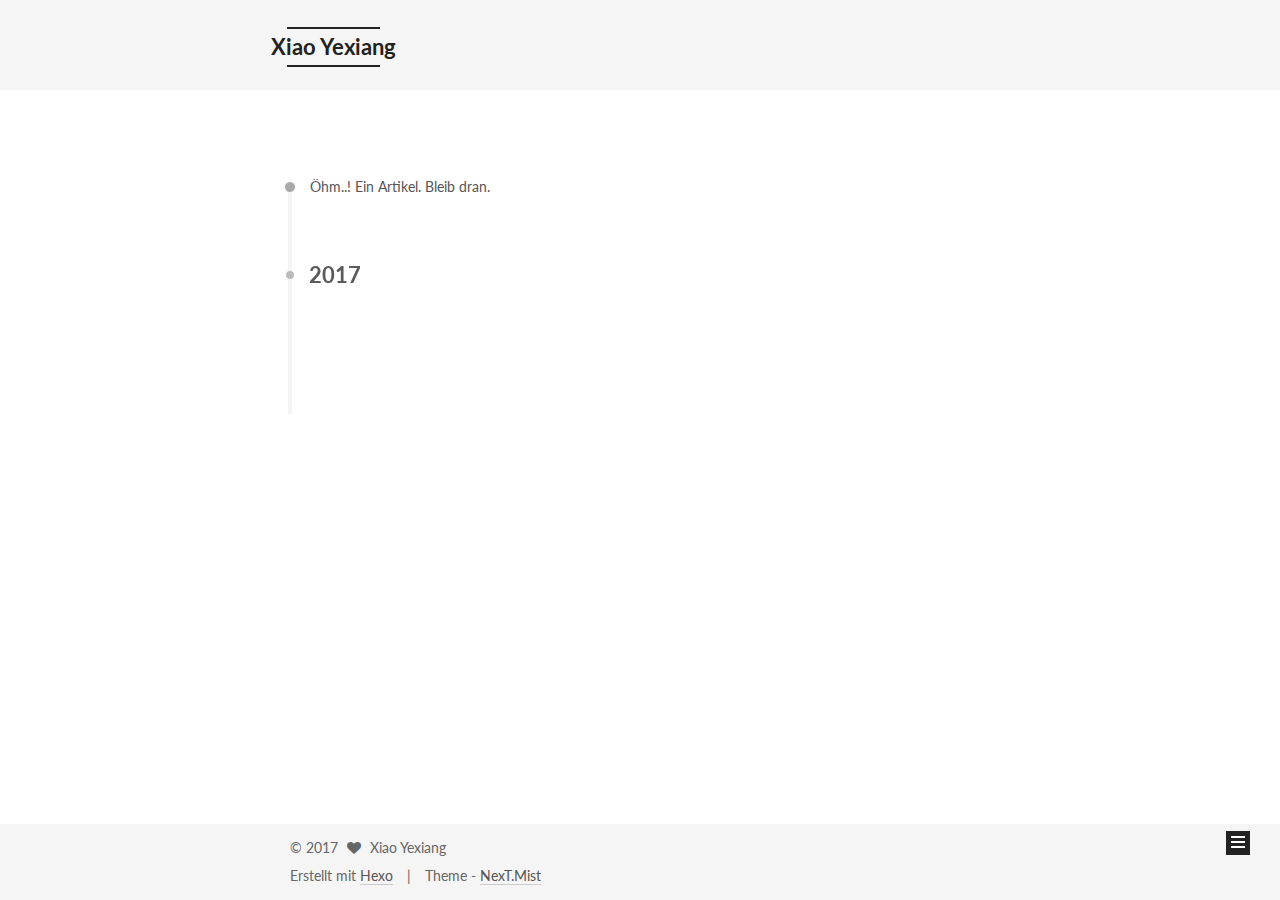
==== commit 35ca54bb: "Site updated: 2017-03-25 09:22:54" ====
--- a/archives/index.html
+++ b/archives/index.html
@@ -5,7 +5,7 @@
   
 
 
-<html class="theme-next muse use-motion" lang="">
+<html class="theme-next mist use-motion" lang="">
 <head>
   <meta charset="UTF-8"/>
 <meta http-equiv="X-UA-Compatible" content="IE=edge" />
@@ -105,7 +105,7 @@
   var NexT = window.NexT || {};
   var CONFIG = {
     root: '/',
-    scheme: 'Muse',
+    scheme: 'Mist',
     sidebar: {"position":"left","display":"post","offset":12,"offset_float":0,"b2t":false,"scrollpercent":false},
     fancybox: true,
     motion: true,
@@ -410,7 +410,7 @@
 <div class="theme-info">
   Theme -
   <a class="theme-link" href="https://github.com/iissnan/hexo-theme-next">
-    NexT.Muse
+    NexT.Mist
   </a>
 </div>
 
--- a/css/main.css
+++ b/css/main.css
@@ -226,51 +226,51 @@
   margin: 20px 0 15px;
 }
 h1 {
+  font-size: 24px;
+}
+@media (max-width: 767px) {
+  h1 {
+    font-size: 20px;
+  }
+}
+h2 {
   font-size: 22px;
 }
 @media (max-width: 767px) {
-  h1 {
+  h2 {
     font-size: 18px;
   }
 }
-h2 {
+h3 {
   font-size: 20px;
 }
 @media (max-width: 767px) {
-  h2 {
+  h3 {
     font-size: 16px;
   }
 }
-h3 {
+h4 {
   font-size: 18px;
 }
 @media (max-width: 767px) {
-  h3 {
+  h4 {
     font-size: 14px;
   }
 }
-h4 {
+h5 {
   font-size: 16px;
 }
 @media (max-width: 767px) {
-  h4 {
+  h5 {
     font-size: 12px;
   }
 }
-h5 {
+h6 {
   font-size: 14px;
 }
 @media (max-width: 767px) {
-  h5 {
+  h6 {
     font-size: 10px;
-  }
-}
-h6 {
-  font-size: 12px;
-}
-@media (max-width: 767px) {
-  h6 {
-    font-size: 8px;
   }
 }
 p {
@@ -968,7 +968,7 @@
 }
 .site-meta {
   margin: 0;
-  text-align: center;
+  text-align: left;
 }
 @media (max-width: 767px) {
   .site-meta {
@@ -979,12 +979,12 @@
   position: relative;
   display: inline-block;
   padding: 0 40px;
-  color: #fff;
+  color: #222;
   background: #222;
   border-bottom: none;
 }
 .brand:hover {
-  color: #fff;
+  color: #222;
 }
 .logo {
   display: inline-block;
@@ -1198,7 +1198,7 @@
 .posts-collapse {
   position: relative;
   z-index: 1010;
-  margin-left: 55px;
+  margin-left: 0;
 }
 .posts-collapse::after {
   content: " ";
@@ -1422,9 +1422,9 @@
   margin-top: 50px;
 }
 .post-button .btn {
-  color: #fff;
+  color: #555;
   font-size: 14px;
-  background: #222;
+  background: transparent;
   border-radius: 0;
   line-height: 2;
   margin: 0 4px 8px 4px;
@@ -1684,7 +1684,7 @@
   width: 4px;
   height: 4px;
   border-radius: 50%;
-  background: #8cf026;
+  background: #57c3b0;
 }
 .links-of-blogroll {
   font-size: 13px;
@@ -2456,78 +2456,319 @@
 .page-post-detail .comments {
   overflow: hidden;
 }
-@media (max-width: 767px) {
-  .header-inner,
-  .container .main-inner,
+h1,
+h2,
+h3,
+h4,
+h5,
+h6 {
+  margin: 20px 0 10px;
+}
+p {
+  margin: 0 0 25px 0;
+}
+a {
+  border-bottom-color: #ccc;
+}
+hr {
+  margin: 20px 0;
+  height: 2px;
+}
+.main-inner {
+  margin-top: 80px;
+}
+.header {
+  background: #f5f5f5;
+}
+.header-inner {
+  padding: 25px 0 20px;
+}
+.header-inner:before,
+.header-inner:after {
+  content: " ";
+  display: table;
+}
+.header-inner:after {
+  clear: both;
+}
+@media (max-width: 767px) {
+  .header-inner {
+    width: auto;
+    margin-bottom: 50px;
+    padding: 10px;
+  }
+}
+.site-meta {
+  float: left;
+  margin-left: -20px;
+  line-height: normal;
+}
+@media (max-width: 767px) {
+  .site-meta {
+    margin-left: 10px;
+  }
+}
+.site-meta .brand {
+  padding: 2px 1px;
+  background: none;
+}
+@media (max-width: 767px) {
+  .site-meta .brand {
+    display: block;
+  }
+}
+.site-meta .logo {
+  display: none;
+}
+.site-meta .site-title {
+  font-size: 22px;
+  font-weight: bolder;
+}
+@media (max-width: 767px) {
+  .site-meta .site-title {
+    line-height: 34px;
+  }
+}
+.logo-line-before,
+.logo-line-after {
+  display: block;
+  overflow: hidden;
+  margin: 0 auto;
+  width: 75%;
+}
+@media (max-width: 767px) {
+  .logo-line-before,
+  .logo-line-after {
+    display: none;
+  }
+}
+.logo-line-before i,
+.logo-line-after i {
+  position: relative;
+  display: block;
+  height: 2px;
+  background: #222;
+}
+@media (max-width: 767px) {
+  .logo-line-before i,
+  .logo-line-after i {
+    height: 3px;
+  }
+}
+.use-motion .logo-line-before i {
+  left: -100%;
+}
+.use-motion .logo-line-after i {
+  right: -100%;
+}
+.site-subtitle {
+  display: none;
+}
+.site-nav-toggle {
+  position: static;
+  float: right;
+}
+.menu {
+  float: right;
+  margin: 8px 0 0 0;
+}
+@media (max-width: 767px) {
+  .menu {
+    margin: 20px 0 0 0;
+    padding: 0;
+  }
+}
+.menu br {
+  display: none;
+}
+.menu .menu-item {
+  margin: 0;
+}
+@media (max-width: 767px) {
+  .menu .menu-item {
+    display: block;
+  }
+}
+.menu .menu-item a {
+  padding: 0 10px;
+  background: none;
+  border: none;
+  border-radius: 2px;
+  transition-property: background;
+}
+@media (max-width: 767px) {
+  .menu .menu-item a {
+    text-align: left;
+  }
+}
+.menu .menu-item a:hover {
+  background: #e1e1e1;
+}
+.menu a::before {
+  display: none;
+}
+@media (max-width: 767px) {
+  .menu a::before {
+    display: block;
+  }
+}
+@media (max-width: 767px) {
+  .menu {
+    float: none;
+  }
+}
+.site-search form {
+  display: none;
+}
+.posts-expand {
+  padding-top: 0;
+}
+.posts-expand .post-title,
+.posts-expand .post-meta {
+  text-align: left;
+}
+@media (max-width: 767px) {
+  .posts-expand .post-title,
+  .posts-expand .post-meta {
+    text-align: center;
+  }
+}
+.posts-expand .post-eof {
+  display: none;
+}
+.posts-expand .post {
+  margin-top: 120px;
+}
+.posts-expand .post:first-child {
+  margin-top: 0;
+}
+.posts-expand .post-meta {
+  margin-top: 5px;
+  margin-bottom: 20px;
+}
+.posts-expand .post-title {
+  position: relative;
+  font-size: 26px;
+  font-weight: 400;
+}
+@media (max-width: 767px) {
+  .posts-expand .post-title {
+    font-size: 20px;
+  }
+}
+@media (min-width: 1600px) {
+  .posts-expand .post-title {
+    font-size: 26px;
+  }
+}
+.posts-expand .post-title:hover:before {
+  background: #222;
+}
+.posts-expand .post-body img {
+  margin: 0;
+}
+.posts-expand .post-tags {
+  text-align: left;
+}
+.posts-expand .post-tags a {
+  padding: 1px 5px;
+  background: #f5f5f5;
+  border-bottom: none;
+}
+.posts-expand .post-tags a:hover {
+  background: #ccc;
+}
+.posts-expand .post-nav {
+  margin-top: 40px;
+}
+.post-button {
+  margin-top: 20px;
+  text-align: left;
+}
+.post-button a {
+  margin: 0 8px 8px 0 !important;
+  padding: 0;
+  font-size: 14px;
+  color: #666;
+  background: none;
+  border: none;
+  border-bottom: 2px solid #666;
+  transition-property: border;
+}
+@media (max-width: 767px) {
+  .post-button a {
+    font-size: 12px;
+  }
+}
+@media (min-width: 1600px) {
+  .post-button a {
+    font-size: 16px;
+  }
+}
+.post-button a:hover {
+  border-bottom-color: #222;
+}
+.links-of-blogroll-inline .links-of-blogroll-item {
+  display: inline-block;
+}
+.btn {
+  padding: 0 10px;
+  border-width: 2px;
+  border-radius: 0;
+}
+.headband {
+  display: none;
+}
+.site-search {
+  position: relative;
+  float: right;
+  margin-top: 5px;
+  padding-top: 3px;
+}
+@media (max-width: 767px) {
+  .site-search {
+    float: none;
+    padding: 0 10px;
+  }
+}
+@media (max-width: 767px) {
+  .container .main-inner {
+    width: auto;
+  }
+}
+.page-post-detail .post-title,
+.page-post-detail .post-meta {
+  text-align: center;
+}
+.page-post-detail .post-title:before {
+  display: none;
+}
+.page-post-detail .post-meta {
+  margin-bottom: 60px;
+}
+.pagination {
+  margin: 120px 0 0;
+  text-align: left;
+}
+@media (max-width: 767px) {
+  .pagination {
+    margin: 80px 10px 0;
+    text-align: center;
+  }
+}
+.footer {
+  margin-top: 80px;
+  padding: 10px 0;
+  background: #f5f5f5;
+  color: #666;
+}
+.footer-inner {
+  margin: 0 auto;
+  text-align: left;
+}
+@media (max-width: 767px) {
   .footer-inner {
     width: auto;
-  }
-}
-embed {
-  display: block;
-  margin: 0px auto 25px auto;
-}
-.custom-logo .site-meta-headline {
-  text-align: center;
-}
-.custom-logo .brand {
-  background: none;
-}
-.custom-logo .site-title {
-  margin: 10px auto 0;
-  font-size: 24px;
-  color: #222;
-}
-.custom-logo .site-title a {
-  border: none;
-}
-.custom-logo-image {
-  margin: 0 auto;
-  padding: 5px;
-  max-width: 150px;
-  background: #fff;
-}
-@media (max-width: 767px) {
-  .site-nav {
-    position: absolute;
-    left: 0;
-    top: 52px;
-    margin: 0;
-    width: 100%;
-    padding: 0;
-    background: #fff;
-    border-bottom: 1px solid #ddd;
-    z-index: 1;
-  }
-}
-@media (max-width: 767px) {
-  .menu {
-    text-align: left;
-  }
-}
-@media (max-width: 767px) {
-  .menu .menu-item {
-    display: block;
-    margin: 0 10px;
-    vertical-align: top;
-  }
-}
-@media (max-width: 767px) {
-  .menu .menu-item br {
-    display: none;
-  }
-}
-@media (max-width: 767px) {
-  .menu .menu-item a {
-    padding: 5px 10px;
-  }
-}
-.menu .menu-item .fa {
-  margin-right: 0;
-}
-.site-search form {
-  display: none;
-}
-.links-of-blogroll-inline .links-of-blogroll-item {
-  display: inline-block;
-}
+    text-align: center;
+  }
+}
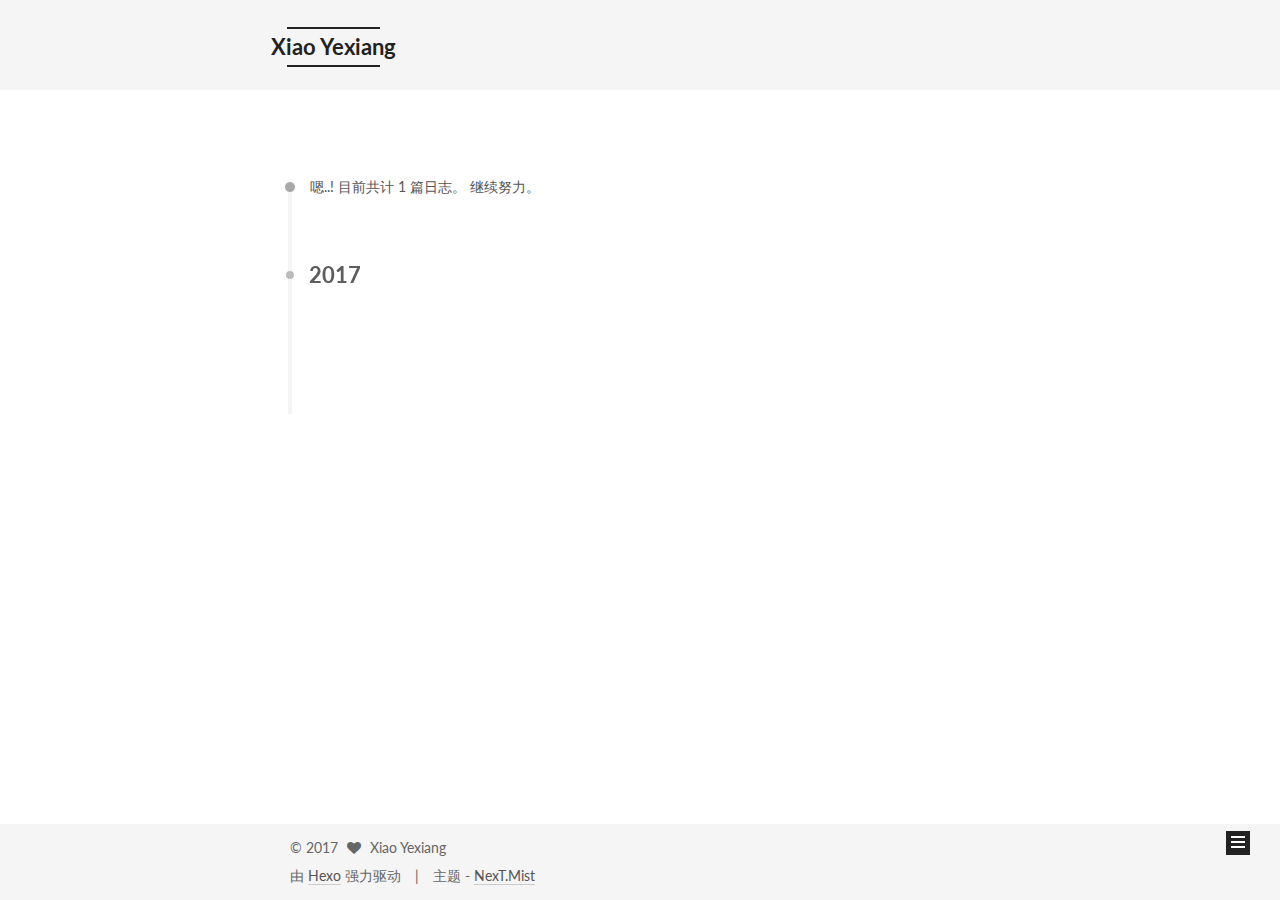
==== commit b52ae29f: "Site updated: 2017-03-25 09:34:41" ====
--- a/archives/index.html
+++ b/archives/index.html
@@ -5,7 +5,7 @@
   
 
 
-<html class="theme-next mist use-motion" lang="">
+<html class="theme-next mist use-motion" lang="zh-Hans">
 <head>
   <meta charset="UTF-8"/>
 <meta http-equiv="X-UA-Compatible" content="IE=edge" />
@@ -111,7 +111,7 @@
     motion: true,
     duoshuo: {
       userId: '0',
-      author: 'Author'
+      author: '博主'
     },
     algolia: {
       applicationID: '',
@@ -131,10 +131,10 @@
 
 
 
-  <title> Archiv | Xiao Yexiang </title>
+  <title> 归档 | Xiao Yexiang </title>
 </head>
 
-<body itemscope itemtype="http://schema.org/WebPage" lang="">
+<body itemscope itemtype="http://schema.org/WebPage" lang="zh-Hans">
 
   
 
@@ -197,7 +197,7 @@
             
               <i class="menu-item-icon fa fa-fw fa-home"></i> <br />
             
-            Startseite
+            首页
           </a>
         </li>
       
@@ -207,7 +207,7 @@
             
               <i class="menu-item-icon fa fa-fw fa-archive"></i> <br />
             
-            Archiv
+            归档
           </a>
         </li>
       
@@ -217,7 +217,7 @@
             
               <i class="menu-item-icon fa fa-fw fa-tags"></i> <br />
             
-            Tags
+            标签
           </a>
         </li>
       
@@ -249,7 +249,7 @@
       
         
       
-      Öhm..! Ein Artikel. Bleib dran.
+      嗯..! 目前共计 1 篇日志。 继续努力。
     </span>
 
     
@@ -343,7 +343,7 @@
             <div class="site-state-item site-state-posts">
               <a href="/archives">
                 <span class="site-state-item-count">1</span>
-                <span class="site-state-item-name">Artikel</span>
+                <span class="site-state-item-name">日志</span>
               </a>
             </div>
           
@@ -404,11 +404,11 @@
 
 
 <div class="powered-by">
-  Erstellt mit  <a class="theme-link" href="https://hexo.io">Hexo</a>
+  由 <a class="theme-link" href="https://hexo.io">Hexo</a> 强力驱动
 </div>
 
 <div class="theme-info">
-  Theme -
+  主题 -
   <a class="theme-link" href="https://github.com/iissnan/hexo-theme-next">
     NexT.Mist
   </a>
--- a/css/main.css
+++ b/css/main.css
@@ -1684,7 +1684,7 @@
   width: 4px;
   height: 4px;
   border-radius: 50%;
-  background: #57c3b0;
+  background: #ff5938;
 }
 .links-of-blogroll {
   font-size: 13px;
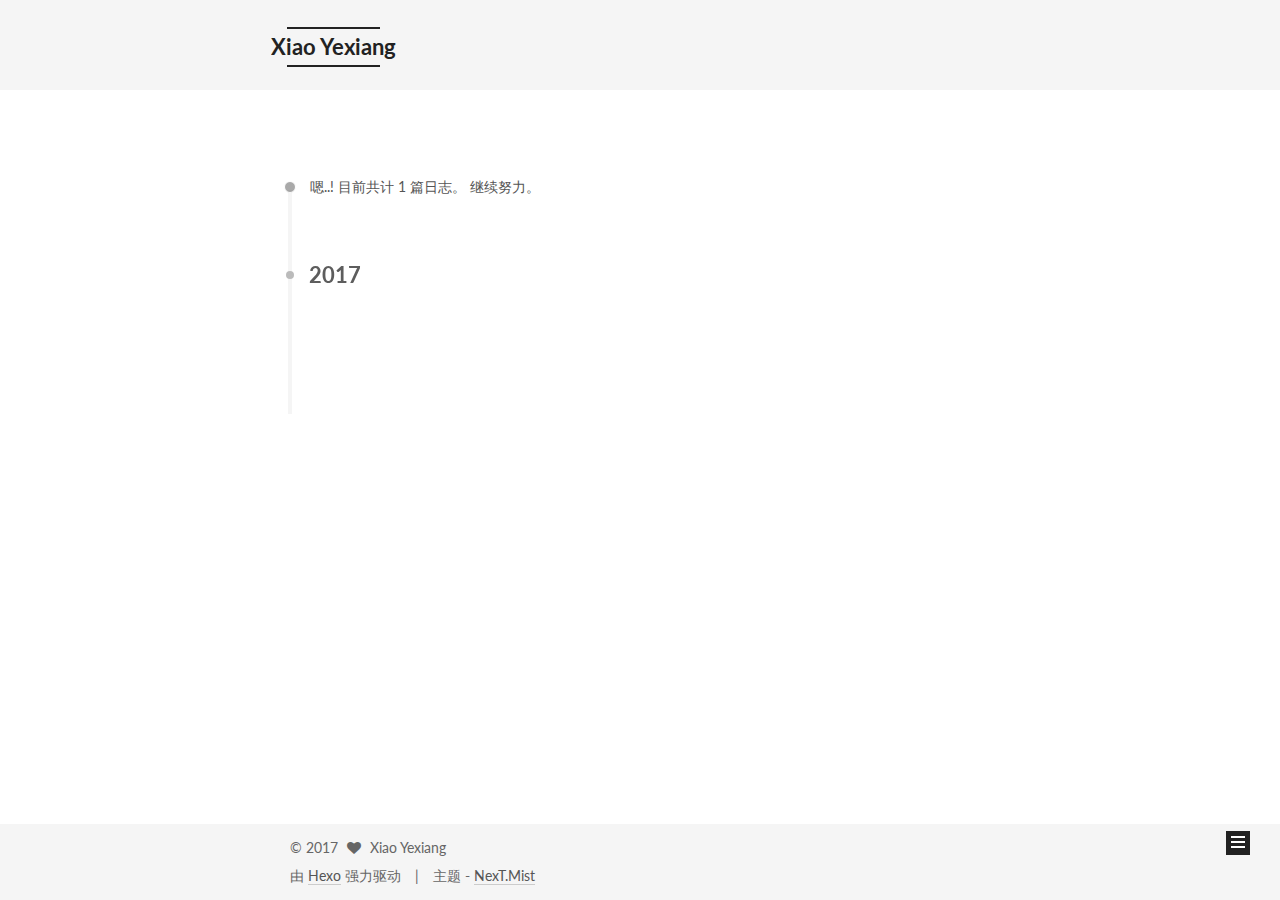
==== commit 5281d34b: "Site updated: 2017-09-14 10:20:09" ====
--- a/archives/index.html
+++ b/archives/index.html
@@ -330,7 +330,7 @@
       <section class="site-overview sidebar-panel sidebar-panel-active">
         <div class="site-author motion-element" itemprop="author" itemscope itemtype="http://schema.org/Person">
           <img class="site-author-image" itemprop="image"
-               src="/images/avatar.gif"
+               src="http://xiaoyexiang.oss-cn-shenzhen.aliyuncs.com/yezi/yezi.jpg"
                alt="Xiao Yexiang" />
           <p class="site-author-name" itemprop="name">Xiao Yexiang</p>
            
--- a/css/main.css
+++ b/css/main.css
@@ -1684,7 +1684,7 @@
   width: 4px;
   height: 4px;
   border-radius: 50%;
-  background: #ff5938;
+  background: #ff16d6;
 }
 .links-of-blogroll {
   font-size: 13px;
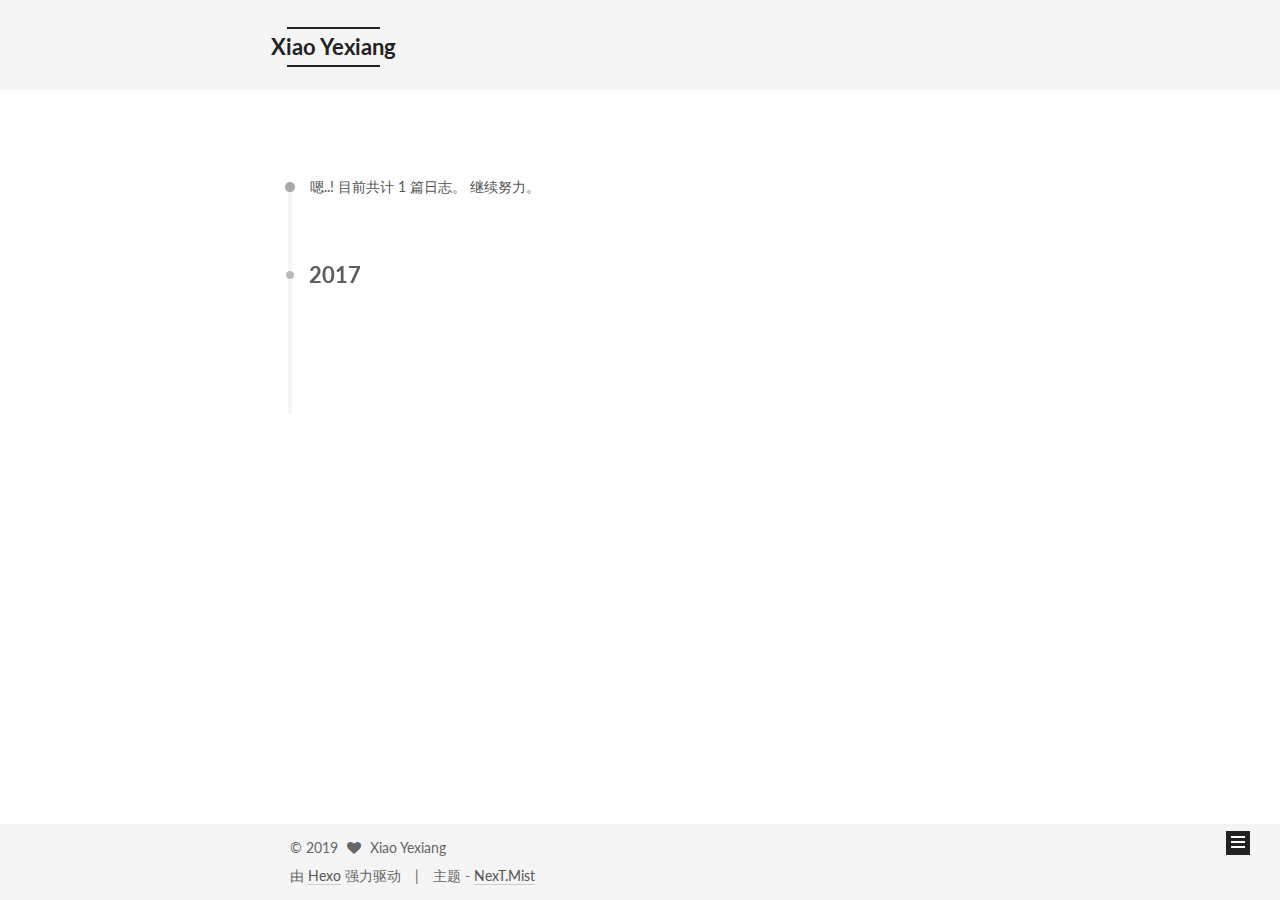
==== commit ce3ed8db: "Site updated: 2019-05-06 13:53:47" ====
--- a/archives/index.html
+++ b/archives/index.html
@@ -395,7 +395,7 @@
         <div class="copyright" >
   
   &copy; 
-  <span itemprop="copyrightYear">2017</span>
+  <span itemprop="copyrightYear">2019</span>
   <span class="with-love">
     <i class="fa fa-heart"></i>
   </span>
